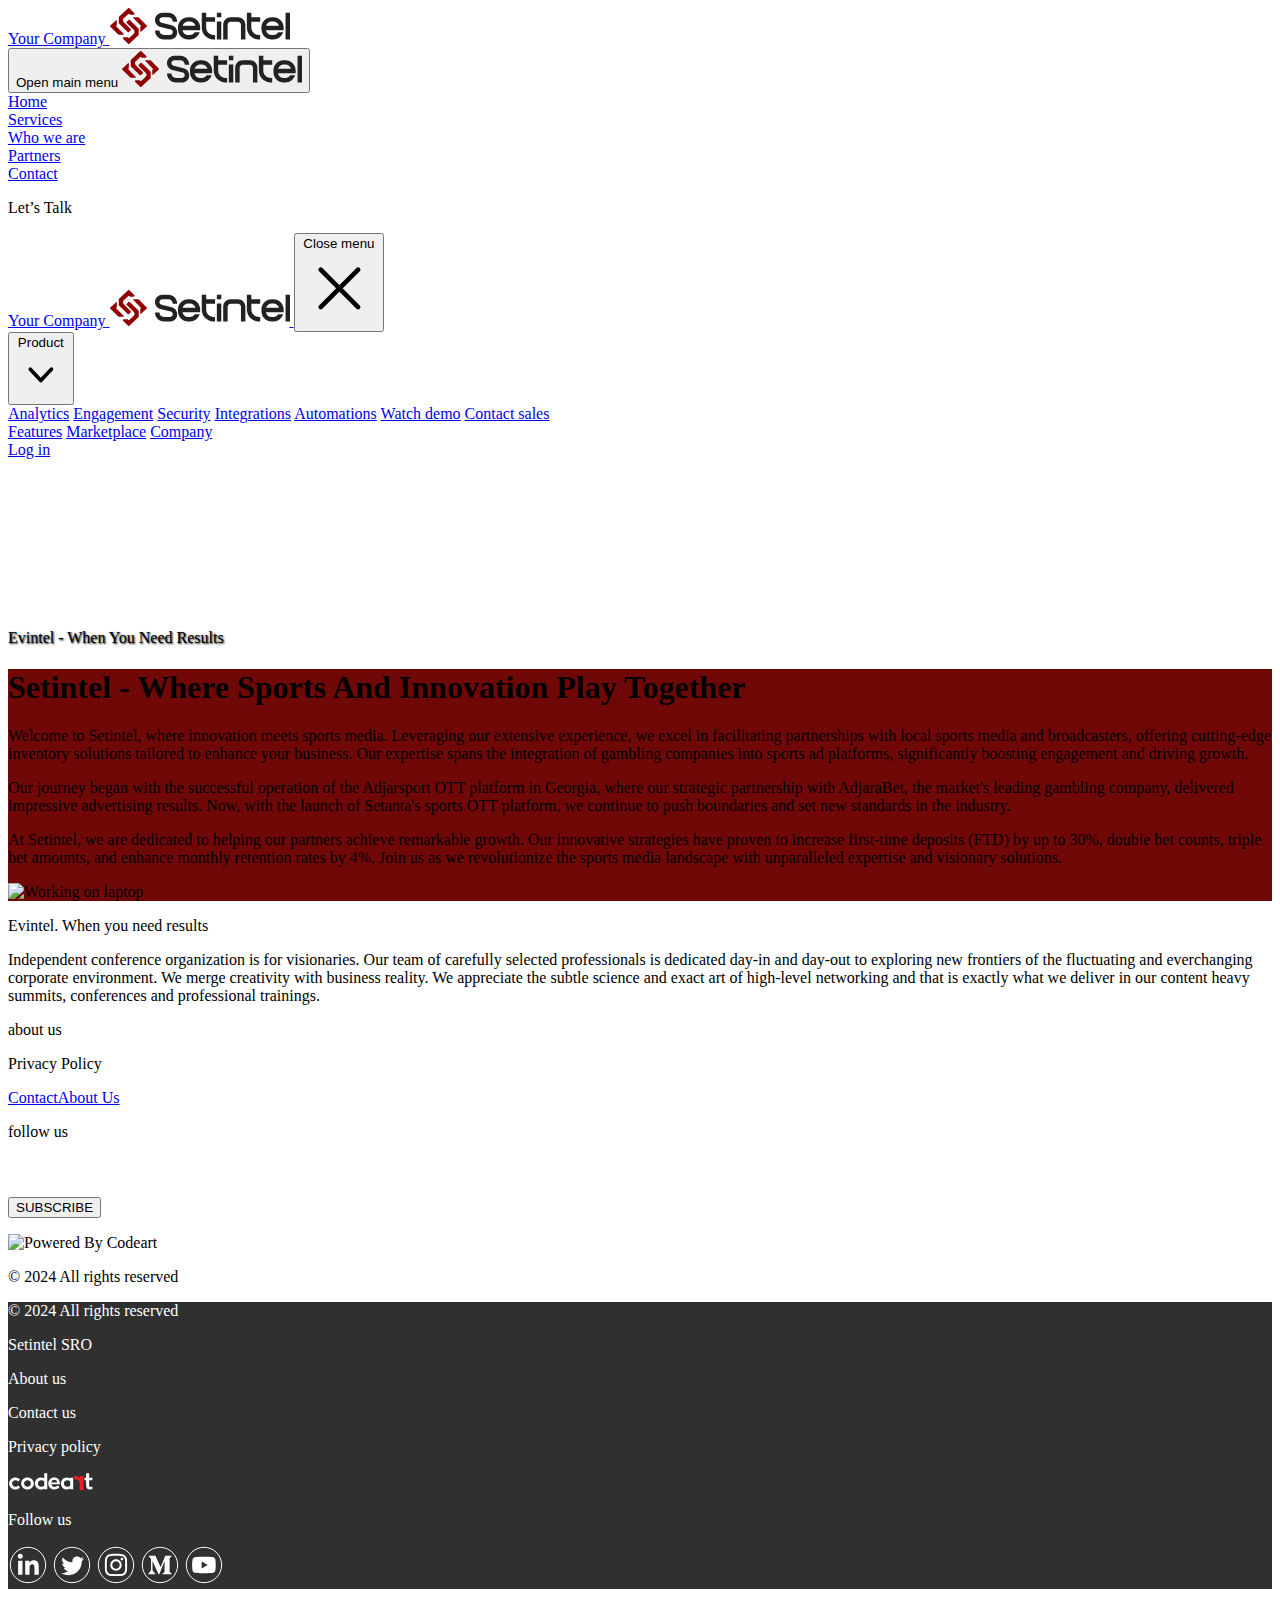
==== index.html @ 7ce1bb11 "hi" ====
<!DOCTYPE html>
<html>
  <head>
    <meta charset="UTF-8" />
    <meta name="viewport" content="width=device-width, initial-scale=1.0" />
    <link rel="stylesheet" href="assets/style.css" />
    <script src="https://cdn.tailwindcss.com"></script>
  </head>
  <body>
    <header class="bg-white border-b-2 border-solid border-red-900">
      <nav
        class="mx-auto flex max-w-7xl items-center justify-between p-3.5 lg:px-8"
        aria-label="Global"
      >
        <div class="flex lg:flex-1">
          <a href="#" class="-m-1.5 p-1.5">
            <span class="sr-only">Your Company</span>
            <svg
              width="180"
              height="36"
              viewBox="0 0 180 36"
              fill="none"
              xmlns="http://www.w3.org/2000/svg"
            >
              <g clip-path="url(#clip0_264_1438)">
                <path
                  d="M18.089 0.252303L9.03677 8.78158C8.8518 8.95628 8.7439 9.20475 8.7439 9.46097V14.8845C8.7439 15.1329 8.84409 15.3736 9.02136 15.5483L17.6304 24.0737C17.9849 24.4231 18.5514 24.4309 18.9137 24.0854L20.7018 22.3772C21.0794 22.0161 21.0871 21.4105 20.7133 21.0417L13.5956 13.9954C13.5571 13.9566 13.5224 13.9178 13.4916 13.8712C13.3105 13.6111 12.8403 12.8346 13.0022 11.802C13.1602 10.7809 13.8307 10.1986 14.0003 10.0588C15.349 8.80488 16.694 7.55091 18.0427 6.29307C18.4243 5.93978 19.0216 5.97084 19.3607 6.36295C19.5341 6.56482 19.7885 6.68129 20.0544 6.68129H23.5843C24.409 6.68129 24.8213 5.67191 24.2317 5.08957L19.3684 0.267832C19.0177 -0.0815695 18.4512 -0.089334 18.0928 0.252303H18.089Z"
                  fill="#910101"
                />
                <path
                  d="M19.3876 35.7515L28.4398 27.2222C28.6248 27.0475 28.7327 26.799 28.7327 26.5428V21.1193C28.7327 20.8708 28.6325 20.6301 28.4552 20.4554L19.8462 11.93C19.4917 11.5806 18.9252 11.5729 18.5629 11.9184L16.7748 13.6266C16.3972 13.9876 16.3895 14.5933 16.7633 14.9621L23.881 22.0083C23.9195 22.0472 23.9542 22.086 23.985 22.1326C24.1661 22.3927 24.6363 23.1691 24.4744 24.2018C24.3164 25.2228 23.6459 25.8052 23.4763 25.9449C22.1276 27.1989 20.7826 28.4529 19.4339 29.7107C19.0523 30.064 18.455 30.0329 18.1159 29.6408C17.9425 29.4389 17.6882 29.3225 17.4223 29.3225H13.8923C13.0676 29.3225 12.6553 30.3319 13.2449 30.9142L18.1082 35.7282C18.4589 36.0776 19.0254 36.0853 19.3838 35.7437L19.3876 35.7515Z"
                  fill="#910101"
                />
                <path
                  d="M6.06562 12.2095L0.146416 17.7301C-0.0424125 17.9087 -0.0501198 18.2076 0.134855 18.3901L8.33156 26.5893C8.41634 26.6748 8.53195 26.7213 8.65142 26.7213H13.4877C13.8924 26.7213 14.0966 26.2283 13.8076 25.9371L6.23518 18.3357C6.0502 18.1494 6.05791 17.8465 6.25059 17.6718L6.67835 17.2836C6.77469 17.1982 6.82864 17.074 6.82864 16.9459V12.5473C6.82864 12.1474 6.35464 11.9378 6.06562 12.2095Z"
                  fill="#910101"
                />
                <path
                  d="M31.0603 23.8214L36.9834 18.3008C37.1722 18.1223 37.1799 17.8233 36.9949 17.6409L28.7982 9.44157C28.7134 9.35616 28.5978 9.30957 28.4784 9.30957H23.642C23.2374 9.30957 23.0332 9.80261 23.3222 10.0938L30.8946 17.6952C31.0796 17.8816 31.0719 18.1844 30.8792 18.3591L30.4514 18.7473C30.3551 18.8327 30.3011 18.9569 30.3011 19.085V23.4836C30.3011 23.8835 30.7751 24.0931 31.0642 23.8214H31.0603Z"
                  fill="#910101"
                />
                <g opacity="0.99">
                  <path
                    d="M62.749 24.5357C62.8877 23.138 61.9936 21.8802 60.668 21.5463L50.4674 18.9763C47.134 18.1377 44.8411 15.0513 45.0222 11.5573C45.2187 7.67121 48.5213 4.68188 52.3826 4.68188H58.325C63.2153 4.68188 67.1922 8.68447 67.1999 13.611C67.1999 13.6188 67.1922 13.6266 67.1845 13.6266H62.7721C62.7721 13.6266 62.7605 13.6188 62.7605 13.6149C62.7528 11.1575 60.7643 9.15811 58.3211 9.15811H52.3056C50.8682 9.15811 49.6042 10.218 49.4616 11.6583C49.3229 13.0559 50.2169 14.3137 51.5426 14.6476L61.7432 17.2176C65.0766 18.0562 67.3695 21.1426 67.1884 24.6366C66.9918 28.5227 63.6892 31.512 59.8279 31.512H53.8856C48.9953 31.512 45.0183 27.5094 45.0106 22.5829C45.0106 22.5751 45.0183 22.5674 45.026 22.5674H49.4385C49.4385 22.5674 49.45 22.5751 49.45 22.579C49.4577 25.0365 51.4462 27.0358 53.8894 27.0358H59.905C61.3424 27.0358 62.6064 25.976 62.749 24.5357Z"
                    fill="#211F20"
                  />
                  <path
                    d="M79.9092 9.15427C85.5664 9.15427 90.156 13.7741 90.156 19.4771V21.2009C90.156 21.5503 90.1406 21.8958 90.1059 22.2335C90.1059 22.2413 90.0982 22.2452 90.0905 22.2452H83.7474V22.2762H72.5179C72.5179 22.2762 72.5025 22.284 72.5025 22.2918C73.0112 24.9899 75.3696 27.0359 78.1943 27.0359H79.9208C81.9748 27.0359 83.7821 25.9527 84.811 24.3261C84.811 24.3261 84.8187 24.3183 84.8226 24.3183H89.6551C89.6551 24.3183 89.6705 24.3261 89.6666 24.3377C88.3448 28.4917 84.4758 31.5082 79.9208 31.5082H78.2097C72.5526 31.5082 67.9629 26.8883 67.9629 21.1853V19.4733C67.9629 13.7741 72.5487 9.15039 78.2097 9.15039H79.9092V9.15427ZM85.4584 17.8039C85.4584 17.8039 85.4739 17.7961 85.47 17.7845C84.7532 15.3814 82.5374 13.6227 79.9208 13.6227H78.1943C75.5777 13.6227 73.3618 15.3814 72.6451 17.7845C72.6451 17.7923 72.6489 17.8039 72.6566 17.8039H85.4546H85.4584Z"
                    fill="#211F20"
                  />
                  <path
                    d="M96.1909 13.6383V19.6131C96.1909 23.7127 99.4896 27.0398 103.563 27.0398H105.054C105.054 27.0398 105.07 27.0476 105.07 27.0553V31.5005C105.07 31.5005 105.062 31.516 105.054 31.516H103.563C97.0426 31.516 91.7554 26.1896 91.7554 19.6209V4.69754C91.7554 4.69754 91.7631 4.68201 91.7708 4.68201H96.1832C96.1832 4.68201 96.1986 4.68977 96.1986 4.69754V9.1427C96.1986 9.1427 96.2063 9.15823 96.214 9.15823H105.062C105.062 9.15823 105.077 9.16599 105.077 9.17376V13.6189C105.077 13.6189 105.07 13.6344 105.062 13.6344H96.214C96.214 13.6344 96.1986 13.6422 96.1986 13.65L96.1909 13.6383Z"
                    fill="#211F20"
                  />
                  <path
                    d="M106.854 9.13879V4.69363C106.854 4.69363 106.862 4.6781 106.869 4.6781H111.282C111.282 4.6781 111.297 4.68587 111.297 4.69363V9.13879C111.297 9.13879 111.29 9.15432 111.282 9.15432H106.869C106.869 9.15432 106.854 9.14656 106.854 9.13879ZM106.854 31.4966V13.6383C106.854 13.6383 106.862 13.6228 106.869 13.6228H111.282C111.282 13.6228 111.297 13.6305 111.297 13.6383V31.4966C111.297 31.4966 111.29 31.5121 111.282 31.5121H106.869C106.869 31.5121 106.854 31.5044 106.854 31.4966Z"
                    fill="#211F20"
                  />
                  <path
                    d="M135.398 16.6315V31.4966C135.398 31.4966 135.39 31.5121 135.382 31.5121H130.97C130.97 31.5121 130.955 31.5043 130.955 31.4966V16.6315C130.955 14.9699 129.617 13.6266 127.972 13.6266H120.623C118.974 13.6266 117.64 14.9738 117.64 16.6315V31.4966C117.64 31.4966 117.633 31.5121 117.625 31.5121H113.212C113.212 31.5121 113.197 31.5043 113.197 31.4966V16.6315C113.197 12.5008 116.519 9.1543 120.619 9.1543H127.964C132.064 9.1543 135.386 12.5008 135.386 16.6315H135.398Z"
                    fill="#211F20"
                  />
                  <path
                    d="M141.309 13.6383V19.6131C141.309 23.7127 144.608 27.0398 148.681 27.0398H150.173C150.173 27.0398 150.188 27.0476 150.188 27.0553V31.5005C150.188 31.5005 150.181 31.516 150.173 31.516H148.681C142.161 31.516 136.874 26.1896 136.874 19.6209V4.69754C136.874 4.69754 136.882 4.68201 136.889 4.68201H141.302C141.302 4.68201 141.317 4.68977 141.317 4.69754V9.1427C141.317 9.1427 141.325 9.15823 141.333 9.15823H150.181C150.181 9.15823 150.196 9.16599 150.196 9.17376V13.6189C150.196 13.6189 150.188 13.6344 150.181 13.6344H141.333C141.333 13.6344 141.317 13.6422 141.317 13.65L141.309 13.6383Z"
                    fill="#211F20"
                  />
                  <path
                    d="M163.398 9.15427C169.056 9.15427 173.645 13.7741 173.645 19.4771V21.2009C173.645 21.5503 173.63 21.8958 173.595 22.2335C173.595 22.2413 173.587 22.2452 173.58 22.2452H167.237V22.2762H156.007C156.007 22.2762 155.992 22.284 155.992 22.2918C156.5 24.9899 158.859 27.0359 161.684 27.0359H163.41C165.464 27.0359 167.271 25.9527 168.3 24.3261C168.3 24.3261 168.308 24.3183 168.312 24.3183H173.144C173.144 24.3183 173.16 24.3261 173.156 24.3377C171.834 28.4917 167.965 31.5082 163.41 31.5082H161.699C156.042 31.5082 151.452 26.8883 151.452 21.1853V19.4733C151.452 13.7741 156.038 9.15039 161.699 9.15039H163.398V9.15427ZM168.948 17.8039C168.948 17.8039 168.963 17.7961 168.959 17.7845C168.242 15.3814 166.027 13.6227 163.41 13.6227H161.684C159.067 13.6227 156.851 15.3814 156.134 17.7845C156.134 17.7923 156.138 17.8039 156.146 17.8039H168.944H168.948Z"
                    fill="#211F20"
                  />
                  <path
                    d="M175.561 31.4966V4.69754C175.561 4.69754 175.568 4.68201 175.576 4.68201H179.989C179.989 4.68201 180.004 4.68977 180.004 4.69754V31.4966C180.004 31.4966 179.996 31.5122 179.989 31.5122H175.576C175.576 31.5122 175.561 31.5044 175.561 31.4966Z"
                    fill="#211F20"
                  />
                </g>
              </g>
              <defs>
                <clipPath id="clip0_264_1438">
                  <rect width="180" height="36" fill="white" />
                </clipPath>
              </defs>
            </svg>
          </a>
        </div>
        <div class="flex lg:hidden">
          <button
            type="button"
            class="-m-2.5 inline-flex items-center justify-center rounded-md p-2.5 text-gray-700"
          >
            <span class="sr-only">Open main menu</span>
            <svg
              width="180"
              height="36"
              viewBox="0 0 180 36"
              fill="none"
              xmlns="http://www.w3.org/2000/svg"
            >
              <g clip-path="url(#clip0_264_1438)">
                <path
                  d="M18.089 0.252303L9.03677 8.78158C8.8518 8.95628 8.7439 9.20475 8.7439 9.46097V14.8845C8.7439 15.1329 8.84409 15.3736 9.02136 15.5483L17.6304 24.0737C17.9849 24.4231 18.5514 24.4309 18.9137 24.0854L20.7018 22.3772C21.0794 22.0161 21.0871 21.4105 20.7133 21.0417L13.5956 13.9954C13.5571 13.9566 13.5224 13.9178 13.4916 13.8712C13.3105 13.6111 12.8403 12.8346 13.0022 11.802C13.1602 10.7809 13.8307 10.1986 14.0003 10.0588C15.349 8.80488 16.694 7.55091 18.0427 6.29307C18.4243 5.93978 19.0216 5.97084 19.3607 6.36295C19.5341 6.56482 19.7885 6.68129 20.0544 6.68129H23.5843C24.409 6.68129 24.8213 5.67191 24.2317 5.08957L19.3684 0.267832C19.0177 -0.0815695 18.4512 -0.089334 18.0928 0.252303H18.089Z"
                  fill="#910101"
                />
                <path
                  d="M19.3876 35.7515L28.4398 27.2222C28.6248 27.0475 28.7327 26.799 28.7327 26.5428V21.1193C28.7327 20.8708 28.6325 20.6301 28.4552 20.4554L19.8462 11.93C19.4917 11.5806 18.9252 11.5729 18.5629 11.9184L16.7748 13.6266C16.3972 13.9876 16.3895 14.5933 16.7633 14.9621L23.881 22.0083C23.9195 22.0472 23.9542 22.086 23.985 22.1326C24.1661 22.3927 24.6363 23.1691 24.4744 24.2018C24.3164 25.2228 23.6459 25.8052 23.4763 25.9449C22.1276 27.1989 20.7826 28.4529 19.4339 29.7107C19.0523 30.064 18.455 30.0329 18.1159 29.6408C17.9425 29.4389 17.6882 29.3225 17.4223 29.3225H13.8923C13.0676 29.3225 12.6553 30.3319 13.2449 30.9142L18.1082 35.7282C18.4589 36.0776 19.0254 36.0853 19.3838 35.7437L19.3876 35.7515Z"
                  fill="#910101"
                />
                <path
                  d="M6.06562 12.2095L0.146416 17.7301C-0.0424125 17.9087 -0.0501198 18.2076 0.134855 18.3901L8.33156 26.5893C8.41634 26.6748 8.53195 26.7213 8.65142 26.7213H13.4877C13.8924 26.7213 14.0966 26.2283 13.8076 25.9371L6.23518 18.3357C6.0502 18.1494 6.05791 17.8465 6.25059 17.6718L6.67835 17.2836C6.77469 17.1982 6.82864 17.074 6.82864 16.9459V12.5473C6.82864 12.1474 6.35464 11.9378 6.06562 12.2095Z"
                  fill="#910101"
                />
                <path
                  d="M31.0603 23.8214L36.9834 18.3008C37.1722 18.1223 37.1799 17.8233 36.9949 17.6409L28.7982 9.44157C28.7134 9.35616 28.5978 9.30957 28.4784 9.30957H23.642C23.2374 9.30957 23.0332 9.80261 23.3222 10.0938L30.8946 17.6952C31.0796 17.8816 31.0719 18.1844 30.8792 18.3591L30.4514 18.7473C30.3551 18.8327 30.3011 18.9569 30.3011 19.085V23.4836C30.3011 23.8835 30.7751 24.0931 31.0642 23.8214H31.0603Z"
                  fill="#910101"
                />
                <g opacity="0.99">
                  <path
                    d="M62.749 24.5357C62.8877 23.138 61.9936 21.8802 60.668 21.5463L50.4674 18.9763C47.134 18.1377 44.8411 15.0513 45.0222 11.5573C45.2187 7.67121 48.5213 4.68188 52.3826 4.68188H58.325C63.2153 4.68188 67.1922 8.68447 67.1999 13.611C67.1999 13.6188 67.1922 13.6266 67.1845 13.6266H62.7721C62.7721 13.6266 62.7605 13.6188 62.7605 13.6149C62.7528 11.1575 60.7643 9.15811 58.3211 9.15811H52.3056C50.8682 9.15811 49.6042 10.218 49.4616 11.6583C49.3229 13.0559 50.2169 14.3137 51.5426 14.6476L61.7432 17.2176C65.0766 18.0562 67.3695 21.1426 67.1884 24.6366C66.9918 28.5227 63.6892 31.512 59.8279 31.512H53.8856C48.9953 31.512 45.0183 27.5094 45.0106 22.5829C45.0106 22.5751 45.0183 22.5674 45.026 22.5674H49.4385C49.4385 22.5674 49.45 22.5751 49.45 22.579C49.4577 25.0365 51.4462 27.0358 53.8894 27.0358H59.905C61.3424 27.0358 62.6064 25.976 62.749 24.5357Z"
                    fill="#211F20"
                  />
                  <path
                    d="M79.9092 9.15427C85.5664 9.15427 90.156 13.7741 90.156 19.4771V21.2009C90.156 21.5503 90.1406 21.8958 90.1059 22.2335C90.1059 22.2413 90.0982 22.2452 90.0905 22.2452H83.7474V22.2762H72.5179C72.5179 22.2762 72.5025 22.284 72.5025 22.2918C73.0112 24.9899 75.3696 27.0359 78.1943 27.0359H79.9208C81.9748 27.0359 83.7821 25.9527 84.811 24.3261C84.811 24.3261 84.8187 24.3183 84.8226 24.3183H89.6551C89.6551 24.3183 89.6705 24.3261 89.6666 24.3377C88.3448 28.4917 84.4758 31.5082 79.9208 31.5082H78.2097C72.5526 31.5082 67.9629 26.8883 67.9629 21.1853V19.4733C67.9629 13.7741 72.5487 9.15039 78.2097 9.15039H79.9092V9.15427ZM85.4584 17.8039C85.4584 17.8039 85.4739 17.7961 85.47 17.7845C84.7532 15.3814 82.5374 13.6227 79.9208 13.6227H78.1943C75.5777 13.6227 73.3618 15.3814 72.6451 17.7845C72.6451 17.7923 72.6489 17.8039 72.6566 17.8039H85.4546H85.4584Z"
                    fill="#211F20"
                  />
                  <path
                    d="M96.1909 13.6383V19.6131C96.1909 23.7127 99.4896 27.0398 103.563 27.0398H105.054C105.054 27.0398 105.07 27.0476 105.07 27.0553V31.5005C105.07 31.5005 105.062 31.516 105.054 31.516H103.563C97.0426 31.516 91.7554 26.1896 91.7554 19.6209V4.69754C91.7554 4.69754 91.7631 4.68201 91.7708 4.68201H96.1832C96.1832 4.68201 96.1986 4.68977 96.1986 4.69754V9.1427C96.1986 9.1427 96.2063 9.15823 96.214 9.15823H105.062C105.062 9.15823 105.077 9.16599 105.077 9.17376V13.6189C105.077 13.6189 105.07 13.6344 105.062 13.6344H96.214C96.214 13.6344 96.1986 13.6422 96.1986 13.65L96.1909 13.6383Z"
                    fill="#211F20"
                  />
                  <path
                    d="M106.854 9.13879V4.69363C106.854 4.69363 106.862 4.6781 106.869 4.6781H111.282C111.282 4.6781 111.297 4.68587 111.297 4.69363V9.13879C111.297 9.13879 111.29 9.15432 111.282 9.15432H106.869C106.869 9.15432 106.854 9.14656 106.854 9.13879ZM106.854 31.4966V13.6383C106.854 13.6383 106.862 13.6228 106.869 13.6228H111.282C111.282 13.6228 111.297 13.6305 111.297 13.6383V31.4966C111.297 31.4966 111.29 31.5121 111.282 31.5121H106.869C106.869 31.5121 106.854 31.5044 106.854 31.4966Z"
                    fill="#211F20"
                  />
                  <path
                    d="M135.398 16.6315V31.4966C135.398 31.4966 135.39 31.5121 135.382 31.5121H130.97C130.97 31.5121 130.955 31.5043 130.955 31.4966V16.6315C130.955 14.9699 129.617 13.6266 127.972 13.6266H120.623C118.974 13.6266 117.64 14.9738 117.64 16.6315V31.4966C117.64 31.4966 117.633 31.5121 117.625 31.5121H113.212C113.212 31.5121 113.197 31.5043 113.197 31.4966V16.6315C113.197 12.5008 116.519 9.1543 120.619 9.1543H127.964C132.064 9.1543 135.386 12.5008 135.386 16.6315H135.398Z"
                    fill="#211F20"
                  />
                  <path
                    d="M141.309 13.6383V19.6131C141.309 23.7127 144.608 27.0398 148.681 27.0398H150.173C150.173 27.0398 150.188 27.0476 150.188 27.0553V31.5005C150.188 31.5005 150.181 31.516 150.173 31.516H148.681C142.161 31.516 136.874 26.1896 136.874 19.6209V4.69754C136.874 4.69754 136.882 4.68201 136.889 4.68201H141.302C141.302 4.68201 141.317 4.68977 141.317 4.69754V9.1427C141.317 9.1427 141.325 9.15823 141.333 9.15823H150.181C150.181 9.15823 150.196 9.16599 150.196 9.17376V13.6189C150.196 13.6189 150.188 13.6344 150.181 13.6344H141.333C141.333 13.6344 141.317 13.6422 141.317 13.65L141.309 13.6383Z"
                    fill="#211F20"
                  />
                  <path
                    d="M163.398 9.15427C169.056 9.15427 173.645 13.7741 173.645 19.4771V21.2009C173.645 21.5503 173.63 21.8958 173.595 22.2335C173.595 22.2413 173.587 22.2452 173.58 22.2452H167.237V22.2762H156.007C156.007 22.2762 155.992 22.284 155.992 22.2918C156.5 24.9899 158.859 27.0359 161.684 27.0359H163.41C165.464 27.0359 167.271 25.9527 168.3 24.3261C168.3 24.3261 168.308 24.3183 168.312 24.3183H173.144C173.144 24.3183 173.16 24.3261 173.156 24.3377C171.834 28.4917 167.965 31.5082 163.41 31.5082H161.699C156.042 31.5082 151.452 26.8883 151.452 21.1853V19.4733C151.452 13.7741 156.038 9.15039 161.699 9.15039H163.398V9.15427ZM168.948 17.8039C168.948 17.8039 168.963 17.7961 168.959 17.7845C168.242 15.3814 166.027 13.6227 163.41 13.6227H161.684C159.067 13.6227 156.851 15.3814 156.134 17.7845C156.134 17.7923 156.138 17.8039 156.146 17.8039H168.944H168.948Z"
                    fill="#211F20"
                  />
                  <path
                    d="M175.561 31.4966V4.69754C175.561 4.69754 175.568 4.68201 175.576 4.68201H179.989C179.989 4.68201 180.004 4.68977 180.004 4.69754V31.4966C180.004 31.4966 179.996 31.5122 179.989 31.5122H175.576C175.576 31.5122 175.561 31.5044 175.561 31.4966Z"
                    fill="#211F20"
                  />
                </g>
              </g>
              <defs>
                <clipPath id="clip0_264_1438">
                  <rect width="180" height="36" fill="white" />
                </clipPath>
              </defs>
            </svg>
          </button>
        </div>
        <div class="hidden lg:flex lg:gap-x-12">
          <div class="flex justify-center items-center relative h-9">
            <a href="#" class="text-sm font-semibold leading-6 text-gray-900"
              >Home</a
            >
          </div>
          <div
            class="rounded-[20px] border border-[#910101] px-3 py-[7px] flex gap-2.5 justify-center items-center relative h-9 bg-transparent bg-[#2a2a2a]"
          >
            <a href="#" class="text-sm font-semibold leading-6 text-gray-900"
              >Services</a
            >
          </div>
          <div class="flex justify-center items-center relative h-9">
            <a href="#" class="text-sm font-semibold leading-6 text-gray-900"
              >Who we are</a
            >
          </div>
          <div class="flex justify-center items-center relative h-9">
            <a href="#" class="text-sm font-semibold leading-6 text-gray-900"
              >Partners</a
            >
          </div>
          <div class="flex justify-center items-center relative h-9">
            <a href="#" class="text-sm font-semibold leading-6 text-gray-900"
              >Contact</a
            >
          </div>
        </div>
        <div class="hidden lg:flex lg:flex-1 lg:justify-end">
          <div
            class="rounded-[20px] px-3 py-[7px] flex gap-2.5 justify-center items-center relative w-[119px] h-9 bg-[#910101]"
          >
            <p class="text-center font-bold leading-6 text-lg text-[#ececec]">
              Let’s Talk
            </p>
          </div>
        </div>
      </nav>
      <!-- Mobile menu, show/hide based on menu open state. -->
      <div class="lg:hidden" role="dialog" aria-modal="true">
        <!-- Background backdrop, show/hide based on slide-over state. -->
        <div class="fixed inset-0 z-10"></div>
        <div
          class="fixed inset-y-0 right-0 z-10 w-full overflow-y-auto bg-white px-6 py-6 sm:max-w-sm sm:ring-1 sm:ring-gray-900/10"
        >
          <div class="flex items-center justify-between">
            <a href="#" class="-m-1.5 p-1.5">
              <span class="sr-only">Your Company</span>
              <svg
                width="180"
                height="36"
                viewBox="0 0 180 36"
                fill="none"
                xmlns="http://www.w3.org/2000/svg"
              >
                <g clip-path="url(#clip0_264_1438)">
                  <path
                    d="M18.089 0.252303L9.03677 8.78158C8.8518 8.95628 8.7439 9.20475 8.7439 9.46097V14.8845C8.7439 15.1329 8.84409 15.3736 9.02136 15.5483L17.6304 24.0737C17.9849 24.4231 18.5514 24.4309 18.9137 24.0854L20.7018 22.3772C21.0794 22.0161 21.0871 21.4105 20.7133 21.0417L13.5956 13.9954C13.5571 13.9566 13.5224 13.9178 13.4916 13.8712C13.3105 13.6111 12.8403 12.8346 13.0022 11.802C13.1602 10.7809 13.8307 10.1986 14.0003 10.0588C15.349 8.80488 16.694 7.55091 18.0427 6.29307C18.4243 5.93978 19.0216 5.97084 19.3607 6.36295C19.5341 6.56482 19.7885 6.68129 20.0544 6.68129H23.5843C24.409 6.68129 24.8213 5.67191 24.2317 5.08957L19.3684 0.267832C19.0177 -0.0815695 18.4512 -0.089334 18.0928 0.252303H18.089Z"
                    fill="#910101"
                  />
                  <path
                    d="M19.3876 35.7515L28.4398 27.2222C28.6248 27.0475 28.7327 26.799 28.7327 26.5428V21.1193C28.7327 20.8708 28.6325 20.6301 28.4552 20.4554L19.8462 11.93C19.4917 11.5806 18.9252 11.5729 18.5629 11.9184L16.7748 13.6266C16.3972 13.9876 16.3895 14.5933 16.7633 14.9621L23.881 22.0083C23.9195 22.0472 23.9542 22.086 23.985 22.1326C24.1661 22.3927 24.6363 23.1691 24.4744 24.2018C24.3164 25.2228 23.6459 25.8052 23.4763 25.9449C22.1276 27.1989 20.7826 28.4529 19.4339 29.7107C19.0523 30.064 18.455 30.0329 18.1159 29.6408C17.9425 29.4389 17.6882 29.3225 17.4223 29.3225H13.8923C13.0676 29.3225 12.6553 30.3319 13.2449 30.9142L18.1082 35.7282C18.4589 36.0776 19.0254 36.0853 19.3838 35.7437L19.3876 35.7515Z"
                    fill="#910101"
                  />
                  <path
                    d="M6.06562 12.2095L0.146416 17.7301C-0.0424125 17.9087 -0.0501198 18.2076 0.134855 18.3901L8.33156 26.5893C8.41634 26.6748 8.53195 26.7213 8.65142 26.7213H13.4877C13.8924 26.7213 14.0966 26.2283 13.8076 25.9371L6.23518 18.3357C6.0502 18.1494 6.05791 17.8465 6.25059 17.6718L6.67835 17.2836C6.77469 17.1982 6.82864 17.074 6.82864 16.9459V12.5473C6.82864 12.1474 6.35464 11.9378 6.06562 12.2095Z"
                    fill="#910101"
                  />
                  <path
                    d="M31.0603 23.8214L36.9834 18.3008C37.1722 18.1223 37.1799 17.8233 36.9949 17.6409L28.7982 9.44157C28.7134 9.35616 28.5978 9.30957 28.4784 9.30957H23.642C23.2374 9.30957 23.0332 9.80261 23.3222 10.0938L30.8946 17.6952C31.0796 17.8816 31.0719 18.1844 30.8792 18.3591L30.4514 18.7473C30.3551 18.8327 30.3011 18.9569 30.3011 19.085V23.4836C30.3011 23.8835 30.7751 24.0931 31.0642 23.8214H31.0603Z"
                    fill="#910101"
                  />
                  <g opacity="0.99">
                    <path
                      d="M62.749 24.5357C62.8877 23.138 61.9936 21.8802 60.668 21.5463L50.4674 18.9763C47.134 18.1377 44.8411 15.0513 45.0222 11.5573C45.2187 7.67121 48.5213 4.68188 52.3826 4.68188H58.325C63.2153 4.68188 67.1922 8.68447 67.1999 13.611C67.1999 13.6188 67.1922 13.6266 67.1845 13.6266H62.7721C62.7721 13.6266 62.7605 13.6188 62.7605 13.6149C62.7528 11.1575 60.7643 9.15811 58.3211 9.15811H52.3056C50.8682 9.15811 49.6042 10.218 49.4616 11.6583C49.3229 13.0559 50.2169 14.3137 51.5426 14.6476L61.7432 17.2176C65.0766 18.0562 67.3695 21.1426 67.1884 24.6366C66.9918 28.5227 63.6892 31.512 59.8279 31.512H53.8856C48.9953 31.512 45.0183 27.5094 45.0106 22.5829C45.0106 22.5751 45.0183 22.5674 45.026 22.5674H49.4385C49.4385 22.5674 49.45 22.5751 49.45 22.579C49.4577 25.0365 51.4462 27.0358 53.8894 27.0358H59.905C61.3424 27.0358 62.6064 25.976 62.749 24.5357Z"
                      fill="#211F20"
                    />
                    <path
                      d="M79.9092 9.15427C85.5664 9.15427 90.156 13.7741 90.156 19.4771V21.2009C90.156 21.5503 90.1406 21.8958 90.1059 22.2335C90.1059 22.2413 90.0982 22.2452 90.0905 22.2452H83.7474V22.2762H72.5179C72.5179 22.2762 72.5025 22.284 72.5025 22.2918C73.0112 24.9899 75.3696 27.0359 78.1943 27.0359H79.9208C81.9748 27.0359 83.7821 25.9527 84.811 24.3261C84.811 24.3261 84.8187 24.3183 84.8226 24.3183H89.6551C89.6551 24.3183 89.6705 24.3261 89.6666 24.3377C88.3448 28.4917 84.4758 31.5082 79.9208 31.5082H78.2097C72.5526 31.5082 67.9629 26.8883 67.9629 21.1853V19.4733C67.9629 13.7741 72.5487 9.15039 78.2097 9.15039H79.9092V9.15427ZM85.4584 17.8039C85.4584 17.8039 85.4739 17.7961 85.47 17.7845C84.7532 15.3814 82.5374 13.6227 79.9208 13.6227H78.1943C75.5777 13.6227 73.3618 15.3814 72.6451 17.7845C72.6451 17.7923 72.6489 17.8039 72.6566 17.8039H85.4546H85.4584Z"
                      fill="#211F20"
                    />
                    <path
                      d="M96.1909 13.6383V19.6131C96.1909 23.7127 99.4896 27.0398 103.563 27.0398H105.054C105.054 27.0398 105.07 27.0476 105.07 27.0553V31.5005C105.07 31.5005 105.062 31.516 105.054 31.516H103.563C97.0426 31.516 91.7554 26.1896 91.7554 19.6209V4.69754C91.7554 4.69754 91.7631 4.68201 91.7708 4.68201H96.1832C96.1832 4.68201 96.1986 4.68977 96.1986 4.69754V9.1427C96.1986 9.1427 96.2063 9.15823 96.214 9.15823H105.062C105.062 9.15823 105.077 9.16599 105.077 9.17376V13.6189C105.077 13.6189 105.07 13.6344 105.062 13.6344H96.214C96.214 13.6344 96.1986 13.6422 96.1986 13.65L96.1909 13.6383Z"
                      fill="#211F20"
                    />
                    <path
                      d="M106.854 9.13879V4.69363C106.854 4.69363 106.862 4.6781 106.869 4.6781H111.282C111.282 4.6781 111.297 4.68587 111.297 4.69363V9.13879C111.297 9.13879 111.29 9.15432 111.282 9.15432H106.869C106.869 9.15432 106.854 9.14656 106.854 9.13879ZM106.854 31.4966V13.6383C106.854 13.6383 106.862 13.6228 106.869 13.6228H111.282C111.282 13.6228 111.297 13.6305 111.297 13.6383V31.4966C111.297 31.4966 111.29 31.5121 111.282 31.5121H106.869C106.869 31.5121 106.854 31.5044 106.854 31.4966Z"
                      fill="#211F20"
                    />
                    <path
                      d="M135.398 16.6315V31.4966C135.398 31.4966 135.39 31.5121 135.382 31.5121H130.97C130.97 31.5121 130.955 31.5043 130.955 31.4966V16.6315C130.955 14.9699 129.617 13.6266 127.972 13.6266H120.623C118.974 13.6266 117.64 14.9738 117.64 16.6315V31.4966C117.64 31.4966 117.633 31.5121 117.625 31.5121H113.212C113.212 31.5121 113.197 31.5043 113.197 31.4966V16.6315C113.197 12.5008 116.519 9.1543 120.619 9.1543H127.964C132.064 9.1543 135.386 12.5008 135.386 16.6315H135.398Z"
                      fill="#211F20"
                    />
                    <path
                      d="M141.309 13.6383V19.6131C141.309 23.7127 144.608 27.0398 148.681 27.0398H150.173C150.173 27.0398 150.188 27.0476 150.188 27.0553V31.5005C150.188 31.5005 150.181 31.516 150.173 31.516H148.681C142.161 31.516 136.874 26.1896 136.874 19.6209V4.69754C136.874 4.69754 136.882 4.68201 136.889 4.68201H141.302C141.302 4.68201 141.317 4.68977 141.317 4.69754V9.1427C141.317 9.1427 141.325 9.15823 141.333 9.15823H150.181C150.181 9.15823 150.196 9.16599 150.196 9.17376V13.6189C150.196 13.6189 150.188 13.6344 150.181 13.6344H141.333C141.333 13.6344 141.317 13.6422 141.317 13.65L141.309 13.6383Z"
                      fill="#211F20"
                    />
                    <path
                      d="M163.398 9.15427C169.056 9.15427 173.645 13.7741 173.645 19.4771V21.2009C173.645 21.5503 173.63 21.8958 173.595 22.2335C173.595 22.2413 173.587 22.2452 173.58 22.2452H167.237V22.2762H156.007C156.007 22.2762 155.992 22.284 155.992 22.2918C156.5 24.9899 158.859 27.0359 161.684 27.0359H163.41C165.464 27.0359 167.271 25.9527 168.3 24.3261C168.3 24.3261 168.308 24.3183 168.312 24.3183H173.144C173.144 24.3183 173.16 24.3261 173.156 24.3377C171.834 28.4917 167.965 31.5082 163.41 31.5082H161.699C156.042 31.5082 151.452 26.8883 151.452 21.1853V19.4733C151.452 13.7741 156.038 9.15039 161.699 9.15039H163.398V9.15427ZM168.948 17.8039C168.948 17.8039 168.963 17.7961 168.959 17.7845C168.242 15.3814 166.027 13.6227 163.41 13.6227H161.684C159.067 13.6227 156.851 15.3814 156.134 17.7845C156.134 17.7923 156.138 17.8039 156.146 17.8039H168.944H168.948Z"
                      fill="#211F20"
                    />
                    <path
                      d="M175.561 31.4966V4.69754C175.561 4.69754 175.568 4.68201 175.576 4.68201H179.989C179.989 4.68201 180.004 4.68977 180.004 4.69754V31.4966C180.004 31.4966 179.996 31.5122 179.989 31.5122H175.576C175.576 31.5122 175.561 31.5044 175.561 31.4966Z"
                      fill="#211F20"
                    />
                  </g>
                </g>
                <defs>
                  <clipPath id="clip0_264_1438">
                    <rect width="180" height="36" fill="white" />
                  </clipPath>
                </defs>
              </svg>
            </a>
            <button type="button" class="-m-2.5 rounded-md p-2.5 text-gray-700">
              <span class="sr-only">Close menu</span>
              <svg
                class="h-6 w-6"
                fill="none"
                viewBox="0 0 24 24"
                stroke-width="1.5"
                stroke="currentColor"
                aria-hidden="true"
              >
                <path
                  stroke-linecap="round"
                  stroke-linejoin="round"
                  d="M6 18L18 6M6 6l12 12"
                />
              </svg>
            </button>
          </div>
          <div class="mt-6 flow-root">
            <div class="-my-6 divide-y divide-gray-500/10">
              <div class="space-y-2 py-6">
                <div class="-mx-3">
                  <button
                    type="button"
                    class="flex w-full items-center justify-between rounded-lg py-2 pl-3 pr-3.5 text-base font-semibold leading-7 text-gray-900 hover:bg-gray-50"
                    aria-controls="disclosure-1"
                    aria-expanded="false"
                  >
                    Product
                    <!--
                        Expand/collapse icon, toggle classes based on menu open state.
      
                        Open: "rotate-180", Closed: ""
                      -->
                    <svg
                      class="h-5 w-5 flex-none"
                      viewBox="0 0 20 20"
                      fill="currentColor"
                      aria-hidden="true"
                    >
                      <path
                        fill-rule="evenodd"
                        d="M5.23 7.21a.75.75 0 011.06.02L10 11.168l3.71-3.938a.75.75 0 111.08 1.04l-4.25 4.5a.75.75 0 01-1.08 0l-4.25-4.5a.75.75 0 01.02-1.06z"
                        clip-rule="evenodd"
                      />
                    </svg>
                  </button>
                  <!-- 'Product' sub-menu, show/hide based on menu state. -->
                  <div class="mt-2 space-y-2" id="disclosure-1">
                    <a
                      href="#"
                      class="block rounded-lg py-2 pl-6 pr-3 text-sm font-semibold leading-7 text-gray-900 hover:bg-gray-50"
                      >Analytics</a
                    >
                    <a
                      href="#"
                      class="block rounded-lg py-2 pl-6 pr-3 text-sm font-semibold leading-7 text-gray-900 hover:bg-gray-50"
                      >Engagement</a
                    >
                    <a
                      href="#"
                      class="block rounded-lg py-2 pl-6 pr-3 text-sm font-semibold leading-7 text-gray-900 hover:bg-gray-50"
                      >Security</a
                    >
                    <a
                      href="#"
                      class="block rounded-lg py-2 pl-6 pr-3 text-sm font-semibold leading-7 text-gray-900 hover:bg-gray-50"
                      >Integrations</a
                    >
                    <a
                      href="#"
                      class="block rounded-lg py-2 pl-6 pr-3 text-sm font-semibold leading-7 text-gray-900 hover:bg-gray-50"
                      >Automations</a
                    >
                    <a
                      href="#"
                      class="block rounded-lg py-2 pl-6 pr-3 text-sm font-semibold leading-7 text-gray-900 hover:bg-gray-50"
                      >Watch demo</a
                    >
                    <a
                      href="#"
                      class="block rounded-lg py-2 pl-6 pr-3 text-sm font-semibold leading-7 text-gray-900 hover:bg-gray-50"
                      >Contact sales</a
                    >
                  </div>
                </div>
                <a
                  href="#"
                  class="-mx-3 block rounded-lg px-3 py-2 text-base font-semibold leading-7 text-gray-900 hover:bg-gray-50"
                  >Features</a
                >
                <a
                  href="#"
                  class="-mx-3 block rounded-lg px-3 py-2 text-base font-semibold leading-7 text-gray-900 hover:bg-gray-50"
                  >Marketplace</a
                >
                <a
                  href="#"
                  class="-mx-3 block rounded-lg px-3 py-2 text-base font-semibold leading-7 text-gray-900 hover:bg-gray-50"
                  >Company</a
                >
              </div>
              <div class="py-6">
                <a
                  href="#"
                  class="-mx-3 block rounded-lg px-3 py-2.5 text-base font-semibold leading-7 text-gray-900 hover:bg-gray-50"
                  >Log in</a
                >
              </div>
            </div>
          </div>
        </div>
      </div>
    </header>

    <div
      id="heroVideoContainer"
      class="relative h-[calc(50vh-54px)] w-full overflow-hidden lg:h-[calc(50vh-78px)]"
    >
      <video autoplay muted>
        <source src="./assets/home-Ck27GsdL.mp4" type="video/mp4" />
        <source src="./assets/home-qvvV6RXz.webm" type="video/webm" />
        <source src="./assets/home-B7_8yO-C.ogg" type="video/ogg" />
        Your browser does not support the video tag.
      </video>

      <p
        class="rubik-700 cont absolute left-1/2 top-1/2 hidden -translate-x-1/2 -translate-y-1/2 text-center text-[64px] text-white lg:block"
        style="text-shadow: black 1px 1px 2px"
      >
        Evintel - When You Need Results
      </p>
    </div>

    <div class="h-16"></div>
    <div
      class="bg-red-700 flex items-center justify-center"
      style="background-color: rgb(112, 8, 8)"
    >
      <div class="bg-white rounded-lg max-w-7xl p-6 md:p-12 shadow-lg -mt-12">
        <h1 class="text-center text-3xl font-bold mb-6 text-gray-800">
          Setintel - Where Sports And Innovation Play Together
        </h1>

        <div class="md:flex md:space-x-6">
          <div class="md:w-2/3 space-y-4">
            <p class="text-gray-700 leading-relaxed">
              Welcome to Setintel, where innovation meets sports media.
              Leveraging our extensive experience, we excel in facilitating
              partnerships with local sports media and broadcasters, offering
              cutting-edge inventory solutions tailored to enhance your
              business. Our expertise spans the integration of gambling
              companies into sports ad platforms, significantly boosting
              engagement and driving growth.
            </p>
            <p class="text-gray-700 leading-relaxed pt-5">
              Our journey began with the successful operation of the Adjarsport
              OTT platform in Georgia, where our strategic partnership with
              AdjaraBet, the market's leading gambling company, delivered
              impressive advertising results. Now, with the launch of Setanta's
              sports OTT platform, we continue to push boundaries and set new
              standards in the industry.
            </p>
            <p class="text-gray-700 leading-relaxed pt-5">
              At Setintel, we are dedicated to helping our partners achieve
              remarkable growth. Our innovative strategies have proven to
              increase first-time deposits (FTD) by up to 30%, double bet
              counts, triple bet amounts, and enhance monthly retention rates by
              4%. Join us as we revolutionize the sports media landscape with
              unparalleled expertise and visionary solutions.
            </p>
          </div>

          <div class="md:w-1/3 flex justify-center mt-6 md:mt-0">
            <img
              class="rounded-lg shadow-lg w-full max-w-xs"
              src="https://via.placeholder.com/300x400"
              alt="Working on laptop"
            />
          </div>
        </div>
      </div>
    </div>

    <footer class="bg-[#2E2E2E] py-4 pb-0 pt-[44px]">
      <div
        class="cont flex flex-col gap-[50px] lg:flex-row lg:flex-wrap lg:justify-between"
      >
        <div class="lg:max-w-[596px]">
          <p class="mb-[30px] text-white opacity-40">
            Evintel. When you need results
          </p>
          <p class="text-[14px] text-white lg:text-sm">
            Independent conference organization is for visionaries. Our team of
            carefully selected professionals is dedicated day-in and day-out to
            exploring new frontiers of the fluctuating and everchanging
            corporate environment. We merge creativity with business reality. We
            appreciate the subtle science and exact art of high-level networking
            and that is exactly what we deliver in our content heavy summits,
            conferences and professional trainings.
          </p>
        </div>
        <div>
          <p class="mb-[30px] text-white opacity-40">about us</p>
          <p
            class="rubik-500 mb-4 block w-fit cursor-pointer border-b-[1px] border-solid border-[#F5F5F5] text-xl text-[#F5F5F5] opacity-80"
          >
            Privacy Policy
          </p>
          <a class="rubik mb-4 block text-[#F5F5F5]" href="/contact">Contact</a
          ><a class="rubik block text-[#F5F5F5]" href="/about-us">About Us</a>
        </div>
        <div>
          <p class="mb-[30px] text-white opacity-40">follow us</p>
          <div
            class="flex items-center gap-3 justify-around w-[140px] lg:w-[160px]"
          >
            <a
              target="_blank"
              href="https://www.linkedin.com/company/evintelglobal/"
              ><img
                width="36"
                src="data:image/svg+xml,%3c?xml%20version='1.0'%20encoding='utf-8'?%3e%3c!--%20Generator:%20Adobe%20Illustrator%2027.0.0,%20SVG%20Export%20Plug-In%20.%20SVG%20Version:%206.00%20Build%200)%20--%3e%3csvg%20version='1.1'%20xmlns='http://www.w3.org/2000/svg'%20xmlns:xlink='http://www.w3.org/1999/xlink'%20x='0px'%20y='0px'%20viewBox='0%200%20152.7%20152.7'%20style='enable-background:new%200%200%20152.7%20152.7;'%20xml:space='preserve'%3e%3cstyle%20type='text/css'%3e%20.st0{fill:%23F7F6F5;}%20.st1{fill:%23010201;}%20.st2{fill-rule:evenodd;clip-rule:evenodd;fill:%23FFFFFF;}%20.st3{fill-rule:evenodd;clip-rule:evenodd;fill:%23010201;}%20.st4{fill:%23FFFFFF;}%20.st5{fill-rule:evenodd;clip-rule:evenodd;}%20.st6{fill:url(%23SVGID_1_);}%20.st7{display:none;}%20.st8{fill-rule:evenodd;clip-rule:evenodd;fill:none;stroke:%23FFFFFF;stroke-width:3;stroke-miterlimit:10;}%20.st9{fill:none;stroke:%23FFFFFF;stroke-width:3;stroke-miterlimit:10;}%20.st10{display:none;fill:%23FFFFFF;}%20%3c/style%3e%3cg%20id='Background'%3e%3c/g%3e%3cg%20id='Graphic_Elements'%3e%3cg%20id='_x33_'%3e%3ccircle%20class='st9'%20cx='76.3'%20cy='76.3'%20r='67.5'/%3e%3cg%3e%3cg%3e%3cpath%20class='st4'%20d='M81.6,67.1c1.1-1.2,2-2.5,3.2-3.6c3.5-3.3,7.6-5,12.5-4.9c2.7,0,5.3,0.2,7.8,1c5.9,1.7,9.3,5.7,10.9,11.5%20c1.2,4.3,1.4,8.7,1.5,13.1c0,9.3,0,18.6,0,28c0,0.9-0.2,1.1-1.1,1.1c-4.8,0-9.6,0-14.4,0c-0.8,0-1-0.3-1-1.1%20c0-8.9,0-17.7,0-26.6c0-2.2-0.1-4.4-0.8-6.6c-1.1-4-4-6-8.2-5.8c-5.7,0.3-8.7,3.1-9.4,8.9c-0.2,1.4-0.3,2.8-0.3,4.2%20c0,8.6,0,17.3,0,25.9c0,0.9-0.2,1.1-1.1,1.1c-4.8,0-9.7,0-14.5,0c-0.8,0-1-0.2-1-1c0-17.1,0-34.2,0-51.3c0-0.8,0.3-1,1.1-1%20c4.6,0,9.2,0,13.8,0c0.8,0,1.1,0.3,1,1.1C81.5,63,81.6,65.1,81.6,67.1z'/%3e%3cpath%20class='st4'%20d='M55.2,86.6c0,8.5,0,16.9,0,25.4c0,0.9-0.2,1.2-1.2,1.2c-4.8-0.1-9.6,0-14.4,0c-0.8,0-1-0.2-1-1%20c0-17.1,0-34.2,0-51.3c0-0.7,0.2-1,0.9-1c4.9,0,9.7,0,14.6,0c0.9,0,1.1,0.4,1.1,1.2C55.2,69.6,55.2,78.1,55.2,86.6z'/%3e%3cpath%20class='st4'%20d='M56.6,43c0,5.3-4.3,9.6-9.6,9.6c-5.2,0-9.6-4.3-9.6-9.5c0-5.3,4.3-9.6,9.6-9.6C52.2,33.4,56.5,37.7,56.6,43%20z'/%3e%3c/g%3e%3c/g%3e%3c/g%3e%3c/g%3e%3c/svg%3e"
                alt="social" /></a
            ><a
              target="_blank"
              href="https://www.instagram.com/evintel_global?igsh=MWRqbDRkNWFuejIxbg=="
              ><img
                width="36"
                src="data:image/svg+xml,%3c?xml%20version='1.0'%20encoding='utf-8'?%3e%3c!--%20Generator:%20Adobe%20Illustrator%2027.0.0,%20SVG%20Export%20Plug-In%20.%20SVG%20Version:%206.00%20Build%200)%20--%3e%3csvg%20version='1.1'%20xmlns='http://www.w3.org/2000/svg'%20xmlns:xlink='http://www.w3.org/1999/xlink'%20x='0px'%20y='0px'%20viewBox='0%200%20152.7%20152.7'%20style='enable-background:new%200%200%20152.7%20152.7;'%20xml:space='preserve'%3e%3cstyle%20type='text/css'%3e%20.st0{fill:%23F7F6F5;}%20.st1{fill:%23010201;}%20.st2{fill-rule:evenodd;clip-rule:evenodd;fill:%23FFFFFF;}%20.st3{fill-rule:evenodd;clip-rule:evenodd;fill:%23010201;}%20.st4{fill:%23FFFFFF;}%20.st5{fill-rule:evenodd;clip-rule:evenodd;}%20.st6{fill:url(%23SVGID_1_);}%20.st7{display:none;}%20.st8{fill-rule:evenodd;clip-rule:evenodd;fill:none;stroke:%23FFFFFF;stroke-width:3;stroke-miterlimit:10;}%20.st9{fill:none;stroke:%23FFFFFF;stroke-width:3;stroke-miterlimit:10;}%20.st10{display:none;fill:%23FFFFFF;}%20%3c/style%3e%3cg%20id='Background'%3e%3c/g%3e%3cg%20id='Graphic_Elements'%3e%3cg%20id='_x34_'%3e%3ccircle%20class='st9'%20cx='76.3'%20cy='76.3'%20r='67.5'/%3e%3cg%3e%3cg%3e%3cpath%20class='st4'%20d='M76.3,41.5c11.3,0,12.7,0,17.2,0.2c4.1,0.2,6.4,0.9,7.9,1.5c2,0.8,3.4,1.7,4.9,3.2c1.5,1.5,2.4,2.9,3.2,4.9%20c0.6,1.5,1.3,3.7,1.5,7.9c0.2,4.5,0.2,5.8,0.2,17.2s0,12.7-0.2,17.2c-0.2,4.1-0.9,6.4-1.5,7.9c-0.8,2-1.7,3.4-3.2,4.9%20c-1.5,1.5-2.9,2.4-4.9,3.2c-1.5,0.6-3.7,1.3-7.9,1.5c-4.5,0.2-5.8,0.2-17.2,0.2c-11.3,0-12.7,0-17.2-0.2%20c-4.1-0.2-6.4-0.9-7.9-1.5c-2-0.8-3.4-1.7-4.9-3.2c-1.5-1.5-2.4-2.9-3.2-4.9c-0.6-1.5-1.3-3.7-1.5-7.9%20c-0.2-4.5-0.2-5.8-0.2-17.2s0-12.7,0.2-17.2c0.2-4.1,0.9-6.4,1.5-7.9c0.8-2,1.7-3.4,3.2-4.9c1.5-1.5,2.9-2.4,4.9-3.2%20c1.5-0.6,3.7-1.3,7.9-1.5C63.6,41.5,65,41.5,76.3,41.5%20M76.3,33.8c-11.5,0-13,0-17.5,0.3c-4.5,0.2-7.6,0.9-10.3,2%20c-2.8,1.1-5.2,2.5-7.5,4.9c-2.4,2.4-3.8,4.7-4.9,7.5c-1.1,2.7-1.8,5.8-2,10.3c-0.2,4.5-0.3,6-0.3,17.5c0,11.5,0,13,0.3,17.5%20c0.2,4.5,0.9,7.6,2,10.3c1.1,2.8,2.5,5.2,4.9,7.5c2.4,2.4,4.7,3.8,7.5,4.9c2.7,1.1,5.8,1.8,10.3,2c4.5,0.2,6,0.3,17.5,0.3%20c11.5,0,13,0,17.5-0.3c4.5-0.2,7.6-0.9,10.3-2c2.8-1.1,5.2-2.5,7.5-4.9c2.4-2.4,3.8-4.7,4.9-7.5c1.1-2.7,1.8-5.8,2-10.3%20c0.2-4.5,0.3-6,0.3-17.5s0-13-0.3-17.5c-0.2-4.5-0.9-7.6-2-10.3c-1.1-2.8-2.5-5.2-4.9-7.5c-2.4-2.4-4.7-3.8-7.5-4.9%20c-2.7-1.1-5.8-1.8-10.3-2C89.3,33.9,87.9,33.8,76.3,33.8L76.3,33.8z'/%3e%3cpath%20class='st4'%20d='M76.3,54.5c-12.1,0-21.8,9.8-21.8,21.8s9.8,21.8,21.8,21.8c12.1,0,21.8-9.8,21.8-21.8S88.4,54.5,76.3,54.5z%20M76.3,90.5c-7.8,0-14.2-6.3-14.2-14.2s6.3-14.2,14.2-14.2s14.2,6.3,14.2,14.2S84.2,90.5,76.3,90.5z'/%3e%3ccircle%20class='st4'%20cx='99'%20cy='53.6'%20r='5.1'/%3e%3c/g%3e%3c/g%3e%3c/g%3e%3c/g%3e%3c/svg%3e"
                alt="social" /></a
            ><a target="_blank" href="https://www.youtube.com/@Evintel"
              ><img
                width="36"
                src="data:image/svg+xml,%3c?xml%20version='1.0'%20encoding='utf-8'?%3e%3c!--%20Generator:%20Adobe%20Illustrator%2027.0.0,%20SVG%20Export%20Plug-In%20.%20SVG%20Version:%206.00%20Build%200)%20--%3e%3csvg%20version='1.1'%20xmlns='http://www.w3.org/2000/svg'%20xmlns:xlink='http://www.w3.org/1999/xlink'%20x='0px'%20y='0px'%20viewBox='0%200%20152.7%20152.7'%20style='enable-background:new%200%200%20152.7%20152.7;'%20xml:space='preserve'%3e%3cstyle%20type='text/css'%3e%20.st0{fill:%23F7F6F5;}%20.st1{fill:%23010201;}%20.st2{fill-rule:evenodd;clip-rule:evenodd;fill:%23FFFFFF;}%20.st3{fill-rule:evenodd;clip-rule:evenodd;fill:%23010201;}%20.st4{fill:%23FFFFFF;}%20.st5{fill-rule:evenodd;clip-rule:evenodd;}%20.st6{fill:url(%23SVGID_1_);}%20.st7{display:none;}%20.st8{fill-rule:evenodd;clip-rule:evenodd;fill:none;stroke:%23FFFFFF;stroke-width:3;stroke-miterlimit:10;}%20.st9{fill:none;stroke:%23FFFFFF;stroke-width:3;stroke-miterlimit:10;}%20.st10{display:none;fill:%23FFFFFF;}%20%3c/style%3e%3cg%20id='Background'%3e%3c/g%3e%3cg%20id='Graphic_Elements'%3e%3cg%20id='_x35_'%3e%3ccircle%20class='st9'%20cx='76.3'%20cy='76.3'%20r='67.5'/%3e%3cpath%20class='st4'%20d='M119.4,54.7c-1-3.9-4.1-6.9-8-8c-7-1.9-35.2-1.9-35.2-1.9s-28.1,0-35.2,1.9c-3.9,1-6.9,4.1-8,8%20c-1.9,7-1.9,21.7-1.9,21.7s0,14.6,1.9,21.7c1,3.9,4.1,6.9,8,8c7,1.9,35.2,1.9,35.2,1.9s28.1,0,35.2-1.9c3.9-1,6.9-4.1,8-8%20c1.9-7,1.9-21.7,1.9-21.7S121.3,61.7,119.4,54.7z%20M67.3,89.8v-27l23.4,13.5L67.3,89.8z'/%3e%3c/g%3e%3c/g%3e%3c/svg%3e"
                alt="social"
            /></a>
          </div>
          <button
            class="rubik-700 mx-auto !mb-0 !ml-0 mt-6 block h-[40px] w-[140px] rounded-[26px] border border-solid !border-white text-sm uppercase text-white lg:h-[40px] lg:w-[160px] lg:text-base"
          >
            SUBSCRIBE
          </button>
        </div>
        <div
          class="flex justify-between rubik mb-[20px] w-full text-center text-white lg:font-normal"
        >
          <p class="">
            <img
              width="85"
              src="/assets/codeart-Dyze7d7o.svg"
              alt="Powered By Codeart"
            />
          </p>
          <p class="">© 2024 All rights reserved</p>
        </div>
      </div>
    </footer>

    <div
      class="pb-4 w-full border-t-4 border-solid border-red-900"
      style="background-color: #303030"
    >
      <div class="mx-auto max-w-7xl">
        <div class="py-12">
          <div class="grid grid-cols-2 grid-rows-1 gap-0">
            <div style="color: white">© 2024 All rights reserved</div>

            <div class="grid grid-cols-2 grid-rows-1 gap-0">
              <div class="w-[100px] flex">
                <p class="font-bold" style="color: white">Setintel SRO</p>
              </div>
              <div class="flex">
                <p class="pr-4" style="color: white">About us</p>
                <p class="pr-4" style="color: white">Contact us</p>
                <p class="pr-16" style="color: white">Privacy policy</p>
              </div>
            </div>
          </div>
        </div>
        <div
          class="h-16 border-t border-solid border-white flex justify-between"
        >
          <img
            width="85"
            src="./assets/codeart-light.svg"
            alt="Powered By Codeart"
          />
          <div class="flex">
            <div class="pt-4 pr-36">
              <p class="font-bold" style="color: white">Follow us</p>
            </div>

            <div class="pt-2.5 pr-1.5 flex">
              <svg
                class="px-1"
                width="40"
                height="40"
                viewBox="0 0 40 40"
                fill="none"
                xmlns="http://www.w3.org/2000/svg"
              >
                <path
                  d="M19.9864 37.6687C29.7518 37.6687 37.6681 29.7523 37.6681 19.987C37.6681 10.2216 29.7518 2.30524 19.9864 2.30524C10.2211 2.30524 2.30469 10.2216 2.30469 19.987C2.30469 29.7523 10.2211 37.6687 19.9864 37.6687Z"
                  stroke="white"
                  stroke-miterlimit="10"
                />
                <path
                  d="M21.3743 17.577C21.6624 17.2626 21.8982 16.9221 22.2125 16.634C23.1293 15.7695 24.2033 15.3242 25.4869 15.3504C26.1942 15.3504 26.8752 15.4028 27.5301 15.6123C29.0756 16.0577 29.9663 17.1055 30.3854 18.6248C30.6997 19.7512 30.7521 20.9038 30.7783 22.0564C30.7783 24.4925 30.7783 26.9287 30.7783 29.391C30.7783 29.6268 30.7259 29.6791 30.4902 29.6791C29.2328 29.6791 27.9754 29.6791 26.7181 29.6791C26.5085 29.6791 26.4561 29.6006 26.4561 29.391C26.4561 27.0596 26.4561 24.7545 26.4561 22.4231C26.4561 21.8468 26.4299 21.2705 26.2466 20.6942C25.9584 19.6464 25.1988 19.1225 24.0986 19.1749C22.6054 19.2535 21.8196 19.9869 21.6362 21.5063C21.5838 21.873 21.5576 22.2397 21.5576 22.6065C21.5576 24.8592 21.5576 27.1382 21.5576 29.391C21.5576 29.6268 21.5052 29.6791 21.2695 29.6791C20.0121 29.6791 18.7285 29.6791 17.4712 29.6791C17.2616 29.6791 17.2092 29.6268 17.2092 29.4172C17.2092 24.9378 17.2092 20.4585 17.2092 15.9791C17.2092 15.7695 17.2878 15.7171 17.4974 15.7171C18.7024 15.7171 19.9073 15.7171 21.1123 15.7171C21.3219 15.7171 21.4005 15.7957 21.3743 16.0053C21.3481 16.503 21.3743 17.0531 21.3743 17.577Z"
                  fill="white"
                />
                <path
                  d="M14.4591 22.685C14.4591 24.9116 14.4591 27.112 14.4591 29.3386C14.4591 29.5743 14.4067 29.6529 14.1448 29.6529C12.8874 29.6267 11.63 29.6529 10.3727 29.6529C10.1631 29.6529 10.1107 29.6005 10.1107 29.391C10.1107 24.9116 10.1107 20.4322 10.1107 15.9529C10.1107 15.7695 10.1631 15.6909 10.3465 15.6909C11.63 15.6909 12.8874 15.6909 14.171 15.6909C14.4067 15.6909 14.4591 15.7957 14.4591 16.0053C14.4591 18.2318 14.4591 20.4584 14.4591 22.685Z"
                  fill="white"
                />
                <path
                  d="M14.8255 11.264C14.8255 12.6523 13.6991 13.7787 12.3108 13.7787C10.9486 13.7787 9.79602 12.6523 9.79602 11.2901C9.79602 9.9018 10.9224 8.77541 12.3108 8.77541C13.6729 8.74922 14.7993 9.87561 14.8255 11.264Z"
                  fill="white"
                />
              </svg>
              <svg
                class="px-1"
                width="40"
                height="40"
                viewBox="0 0 40 40"
                fill="none"
                xmlns="http://www.w3.org/2000/svg"
              >
                <path
                  d="M19.9864 37.6687C29.7518 37.6687 37.6681 29.7523 37.6681 19.987C37.6681 10.2216 29.7518 2.30524 19.9864 2.30524C10.2211 2.30524 2.30469 10.2216 2.30469 19.987C2.30469 29.7523 10.2211 37.6687 19.9864 37.6687Z"
                  stroke="white"
                  stroke-miterlimit="10"
                />
                <path
                  d="M16.4235 30.1768C25.0679 30.1768 29.783 23.0255 29.783 16.8173C29.783 16.6077 29.783 16.4244 29.7568 16.2148C30.6737 15.5599 31.4595 14.7217 32.0882 13.7786C31.25 14.1454 30.3331 14.4073 29.3901 14.5121C30.3593 13.9358 31.0928 13.019 31.4595 11.9188C30.5427 12.4689 29.5473 12.8356 28.4733 13.0714C27.6088 12.1545 26.4039 11.5782 25.0417 11.5782C22.4484 11.5782 20.3528 13.6739 20.3528 16.2672C20.3528 16.6339 20.4052 17.0006 20.4838 17.3412C16.5807 17.1578 13.1229 15.2718 10.8178 12.4427C10.4248 13.1238 10.1891 13.9358 10.1891 14.8003C10.1891 16.4244 11.0273 17.8651 12.2847 18.7033C11.525 18.6771 10.7916 18.4676 10.1629 18.127C10.1629 18.1532 10.1629 18.1532 10.1629 18.1794C10.1629 20.4584 11.787 22.3445 13.935 22.7898C13.542 22.8946 13.1229 22.9469 12.7038 22.9469C12.3895 22.9469 12.1013 22.9208 11.8132 22.8684C12.4157 24.7282 14.1445 26.0904 16.1878 26.1166C14.5899 27.3739 12.5466 28.1336 10.3462 28.1336C9.97951 28.1336 9.58658 28.1074 9.21985 28.0812C11.2893 29.391 13.7778 30.1768 16.4235 30.1768Z"
                  fill="white"
                />
              </svg>
              <svg
                class="px-1"
                width="40"
                height="40"
                viewBox="0 0 40 40"
                fill="none"
                xmlns="http://www.w3.org/2000/svg"
              >
                <path
                  d="M19.9864 37.6687C29.7518 37.6687 37.6681 29.7523 37.6681 19.987C37.6681 10.2216 29.7518 2.30524 19.9864 2.30524C10.2211 2.30524 2.30469 10.2216 2.30469 19.987C2.30469 29.7523 10.2211 37.6687 19.9864 37.6687Z"
                  stroke="white"
                  stroke-miterlimit="10"
                />
                <path
                  d="M19.9865 10.8709C22.9465 10.8709 23.3132 10.8709 24.492 10.9233C25.566 10.9757 26.1685 11.1591 26.5614 11.3162C27.0853 11.5258 27.4521 11.7615 27.845 12.1545C28.2379 12.5474 28.4737 12.9141 28.6832 13.438C28.8404 13.831 29.0238 14.4073 29.0762 15.5075C29.1286 16.6862 29.1286 17.0268 29.1286 20.013C29.1286 22.9993 29.1286 23.3398 29.0762 24.5186C29.0238 25.5926 28.8404 26.1951 28.6832 26.588C28.4737 27.1119 28.2379 27.4786 27.845 27.8716C27.4521 28.2645 27.0853 28.5002 26.5614 28.7098C26.1685 28.867 25.5922 29.0503 24.492 29.1027C23.3132 29.1551 22.9727 29.1551 19.9865 29.1551C17.0264 29.1551 16.6597 29.1551 15.4809 29.1027C14.4069 29.0503 13.8044 28.867 13.4115 28.7098C12.8876 28.5002 12.5208 28.2645 12.1279 27.8716C11.735 27.4786 11.4992 27.1119 11.2897 26.588C11.1325 26.1951 10.9491 25.6188 10.8967 24.5186C10.8443 23.3398 10.8443 22.9993 10.8443 20.013C10.8443 17.0268 10.8443 16.6862 10.8967 15.5075C10.9491 14.4334 11.1325 13.831 11.2897 13.438C11.4992 12.9141 11.735 12.5474 12.1279 12.1545C12.5208 11.7615 12.8876 11.5258 13.4115 11.3162C13.8044 11.1591 14.3807 10.9757 15.4809 10.9233C16.6597 10.8709 17.0264 10.8709 19.9865 10.8709ZM19.9865 8.85388C16.974 8.85388 16.5811 8.85388 15.4023 8.93247C14.2235 8.98486 13.4115 9.16822 12.7042 9.45637C11.9707 9.74452 11.3421 10.1112 10.7396 10.7399C10.1109 11.3686 9.74415 11.9711 9.456 12.7046C9.16786 13.4118 8.98449 14.2239 8.9321 15.4027C8.87971 16.5815 8.85352 16.9744 8.85352 19.9868C8.85352 22.9993 8.85352 23.3922 8.9321 24.571C8.98449 25.7498 9.16786 26.5618 9.456 27.2691C9.74415 28.0025 10.1109 28.6312 10.7396 29.2337C11.3683 29.8624 11.9707 30.2291 12.7042 30.5173C13.4115 30.8054 14.2235 30.9888 15.4023 31.0412C16.5811 31.0936 16.974 31.1198 19.9865 31.1198C22.9989 31.1198 23.3918 31.1198 24.5706 31.0412C25.7494 30.9888 26.5614 30.8054 27.2687 30.5173C28.0022 30.2291 28.6309 29.8624 29.2333 29.2337C29.862 28.605 30.2288 28.0025 30.5169 27.2691C30.8051 26.5618 30.9884 25.7498 31.0408 24.571C31.0932 23.3922 31.1194 22.9993 31.1194 19.9868C31.1194 16.9744 31.1194 16.5815 31.0408 15.4027C30.9884 14.2239 30.8051 13.4118 30.5169 12.7046C30.2288 11.9711 29.862 11.3424 29.2333 10.7399C28.6047 10.1112 28.0022 9.74452 27.2687 9.45637C26.5614 9.16822 25.7494 8.98486 24.5706 8.93247C23.3918 8.88008 23.0251 8.85388 19.9865 8.85388Z"
                  fill="white"
                />
                <path
                  d="M19.9862 14.2762C16.8166 14.2762 14.2756 16.8434 14.2756 19.9868C14.2756 23.1302 16.8428 25.6973 19.9862 25.6973C23.1558 25.6973 25.6967 23.1302 25.6967 19.9868C25.6967 16.8434 23.1558 14.2762 19.9862 14.2762ZM19.9862 23.7065C17.943 23.7065 16.2665 22.0562 16.2665 19.9868C16.2665 17.9174 17.9168 16.2671 19.9862 16.2671C22.0556 16.2671 23.7059 17.9174 23.7059 19.9868C23.7059 22.0562 22.0556 23.7065 19.9862 23.7065Z"
                  fill="white"
                />
                <path
                  d="M25.9328 15.3765C26.6706 15.3765 27.2687 14.7783 27.2687 14.0405C27.2687 13.3027 26.6706 12.7046 25.9328 12.7046C25.1949 12.7046 24.5968 13.3027 24.5968 14.0405C24.5968 14.7783 25.1949 15.3765 25.9328 15.3765Z"
                  fill="white"
                />
              </svg>
              <svg
                class="px-1"
                width="40"
                height="40"
                viewBox="0 0 40 40"
                fill="none"
                xmlns="http://www.w3.org/2000/svg"
              >
                <path
                  d="M19.9864 37.6687C29.7518 37.6687 37.6681 29.7523 37.6681 19.987C37.6681 10.2216 29.7518 2.30524 19.9864 2.30524C10.2211 2.30524 2.30469 10.2216 2.30469 19.987C2.30469 29.7523 10.2211 37.6687 19.9864 37.6687Z"
                  stroke="white"
                  stroke-miterlimit="10"
                />
                <path
                  d="M25.225 10.714H31.6953V11.1069L29.8354 12.8882C29.6782 13.0192 29.5996 13.2025 29.6258 13.4121V26.5621C29.5996 26.7716 29.6782 26.955 29.8354 27.086L31.6691 28.8672V29.2602H22.5008V28.8672L24.3868 27.0336C24.5702 26.8502 24.5702 26.7978 24.5702 26.5097V15.9006L19.3049 29.234H18.5977L12.468 15.9006V24.8332C12.4156 25.1999 12.5466 25.5928 12.8085 25.8548L15.2709 28.841V29.234H8.30298V28.841L10.7391 25.8548C11.0011 25.5928 11.1321 25.1999 11.0535 24.8332V14.4861C11.0797 14.1979 10.9749 13.9098 10.7653 13.7264L8.59112 11.1069V10.714H15.3757L20.6147 22.2137L25.225 10.714Z"
                  fill="white"
                />
              </svg>
              <svg
                class="px-1"
                width="40"
                height="40"
                viewBox="0 0 40 40"
                fill="none"
                xmlns="http://www.w3.org/2000/svg"
              >
                <path
                  d="M19.9864 37.6687C29.7518 37.6687 37.6681 29.7523 37.6681 19.987C37.6681 10.2216 29.7518 2.30524 19.9864 2.30524C10.2211 2.30524 2.30469 10.2216 2.30469 19.987C2.30469 29.7523 10.2211 37.6687 19.9864 37.6687Z"
                  stroke="white"
                  stroke-miterlimit="10"
                />
                <path
                  d="M31.2771 14.3289C31.0151 13.3073 30.203 12.5214 29.1814 12.2333C27.3478 11.7356 19.9607 11.7356 19.9607 11.7356C19.9607 11.7356 12.5999 11.7356 10.74 12.2333C9.71844 12.4952 8.93258 13.3073 8.64444 14.3289C8.14673 16.1625 8.14673 20.0132 8.14673 20.0132C8.14673 20.0132 8.14673 23.8377 8.64444 25.6976C8.90639 26.7192 9.71844 27.505 10.74 27.7932C12.5737 28.2909 19.9607 28.2909 19.9607 28.2909C19.9607 28.2909 27.3216 28.2909 29.1814 27.7932C30.203 27.5312 30.9889 26.7192 31.2771 25.6976C31.7748 23.8639 31.7748 20.0132 31.7748 20.0132C31.7748 20.0132 31.7748 16.1625 31.2771 14.3289ZM17.6294 23.5234V16.4507L23.759 19.987L17.6294 23.5234Z"
                  fill="white"
                />
              </svg>
            </div>
          </div>
        </div>
      </div>
    </div>
  </body>
</html>
---- assets/style.css ----
:root {
    --red: #910101;  
  }
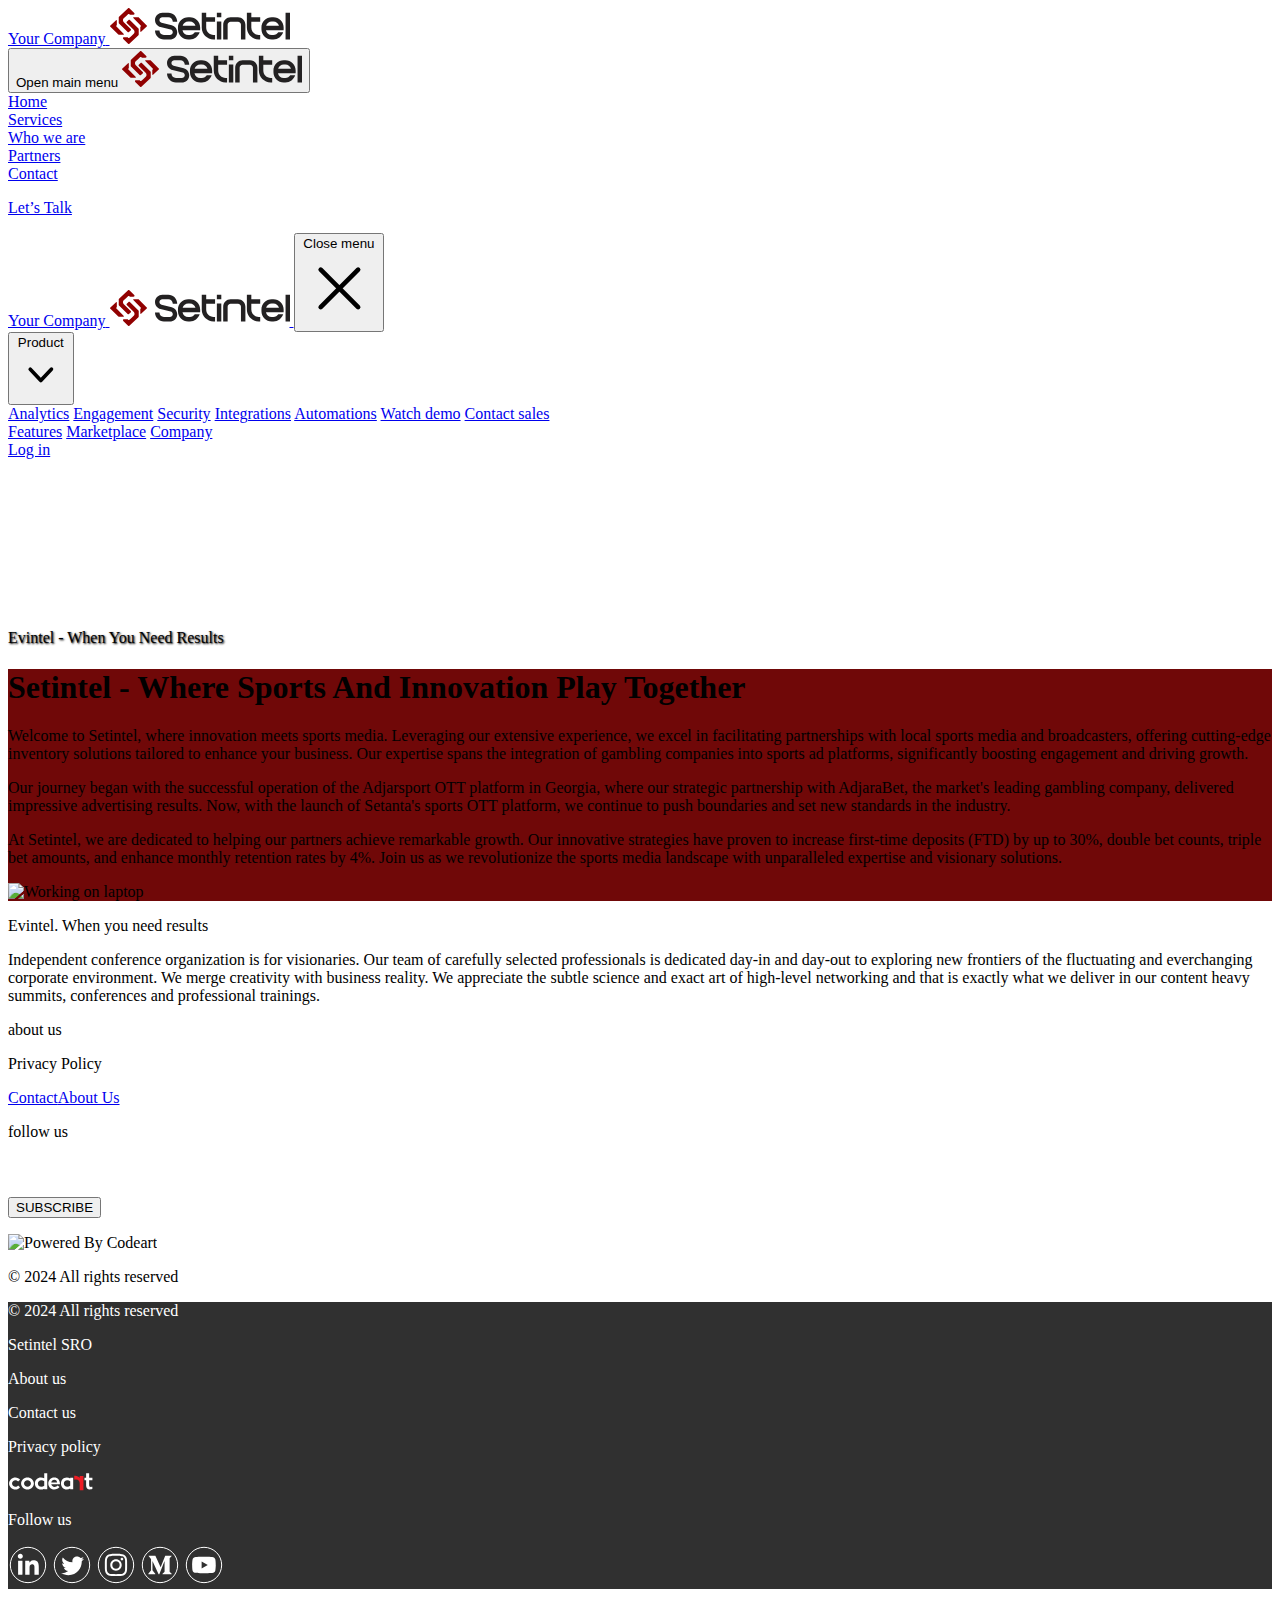
==== commit e4bfc8cb: "hi2" ====
--- a/index.html
+++ b/index.html
@@ -164,17 +164,23 @@
           <div
             class="rounded-[20px] border border-[#910101] px-3 py-[7px] flex gap-2.5 justify-center items-center relative h-9 bg-transparent bg-[#2a2a2a]"
           >
-            <a href="#" class="text-sm font-semibold leading-6 text-gray-900"
+            <a
+              href="service.html"
+              class="text-sm font-semibold leading-6 text-gray-900"
               >Services</a
             >
           </div>
           <div class="flex justify-center items-center relative h-9">
-            <a href="#" class="text-sm font-semibold leading-6 text-gray-900"
+            <a
+              href="whoweare.html"
+              class="text-sm font-semibold leading-6 text-gray-900"
               >Who we are</a
             >
           </div>
           <div class="flex justify-center items-center relative h-9">
-            <a href="#" class="text-sm font-semibold leading-6 text-gray-900"
+            <a
+              href="partners.html"
+              class="text-sm font-semibold leading-6 text-gray-900"
               >Partners</a
             >
           </div>
@@ -188,9 +194,13 @@
           <div
             class="rounded-[20px] px-3 py-[7px] flex gap-2.5 justify-center items-center relative w-[119px] h-9 bg-[#910101]"
           >
-            <p class="text-center font-bold leading-6 text-lg text-[#ececec]">
-              Let’s Talk
-            </p>
+            <a href="letstalk.html"
+              ><p
+                class="text-center font-bold leading-6 text-lg text-[#ececec]"
+              >
+                Let’s Talk
+              </p>
+            </a>
           </div>
         </div>
       </nav>
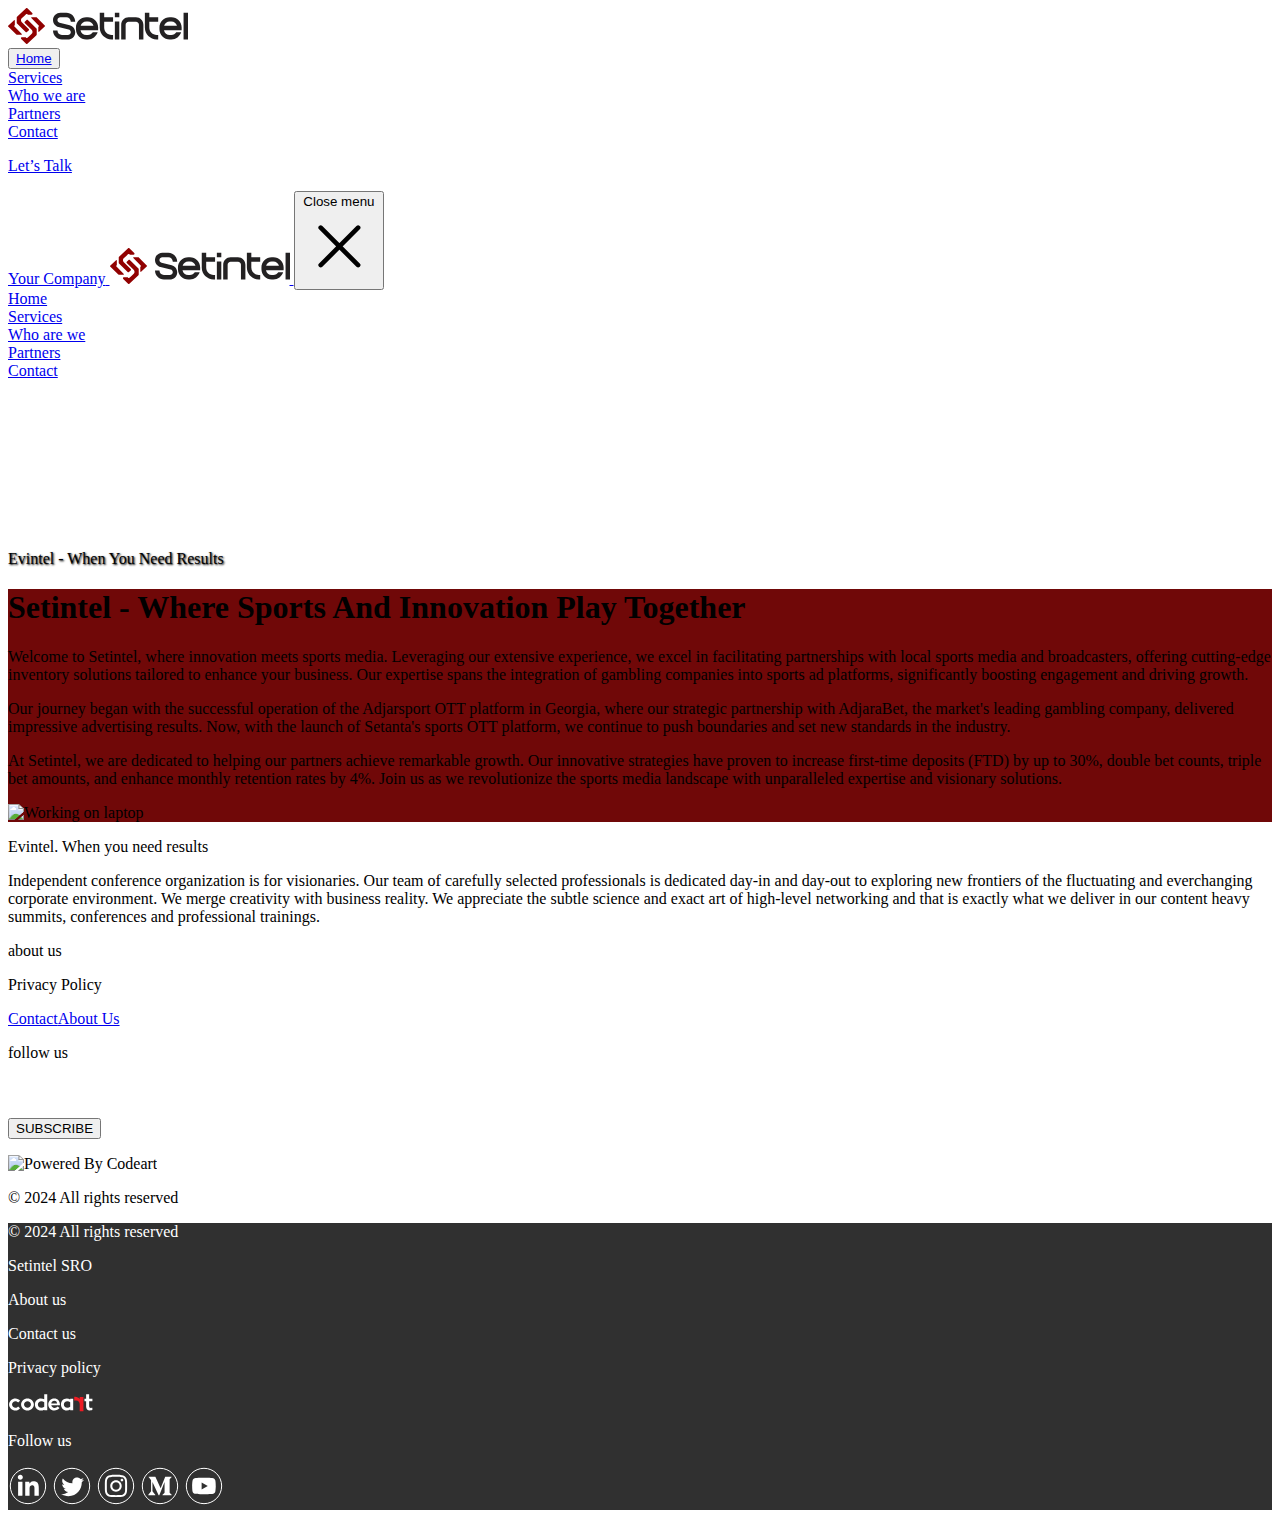
==== commit 47d13ffe: "hi" ====
--- a/index.html
+++ b/index.html
@@ -8,13 +8,9 @@
   </head>
   <body>
     <header class="bg-white border-b-2 border-solid border-red-900">
-      <nav
-        class="mx-auto flex max-w-7xl items-center justify-between p-3.5 lg:px-8"
-        aria-label="Global"
-      >
+      <nav class="mx-auto flex max-w-7xl items-center justify-between p-3.5 lg:px-8" aria-label="Global">
         <div class="flex lg:flex-1">
           <a href="#" class="-m-1.5 p-1.5">
-            <span class="sr-only">Your Company</span>
             <svg
               width="180"
               height="36"
@@ -82,122 +78,28 @@
             </svg>
           </a>
         </div>
-        <div class="flex lg:hidden">
-          <button
-            type="button"
-            class="-m-2.5 inline-flex items-center justify-center rounded-md p-2.5 text-gray-700"
-          >
-            <span class="sr-only">Open main menu</span>
-            <svg
-              width="180"
-              height="36"
-              viewBox="0 0 180 36"
-              fill="none"
-              xmlns="http://www.w3.org/2000/svg"
-            >
-              <g clip-path="url(#clip0_264_1438)">
-                <path
-                  d="M18.089 0.252303L9.03677 8.78158C8.8518 8.95628 8.7439 9.20475 8.7439 9.46097V14.8845C8.7439 15.1329 8.84409 15.3736 9.02136 15.5483L17.6304 24.0737C17.9849 24.4231 18.5514 24.4309 18.9137 24.0854L20.7018 22.3772C21.0794 22.0161 21.0871 21.4105 20.7133 21.0417L13.5956 13.9954C13.5571 13.9566 13.5224 13.9178 13.4916 13.8712C13.3105 13.6111 12.8403 12.8346 13.0022 11.802C13.1602 10.7809 13.8307 10.1986 14.0003 10.0588C15.349 8.80488 16.694 7.55091 18.0427 6.29307C18.4243 5.93978 19.0216 5.97084 19.3607 6.36295C19.5341 6.56482 19.7885 6.68129 20.0544 6.68129H23.5843C24.409 6.68129 24.8213 5.67191 24.2317 5.08957L19.3684 0.267832C19.0177 -0.0815695 18.4512 -0.089334 18.0928 0.252303H18.089Z"
-                  fill="#910101"
-                />
-                <path
-                  d="M19.3876 35.7515L28.4398 27.2222C28.6248 27.0475 28.7327 26.799 28.7327 26.5428V21.1193C28.7327 20.8708 28.6325 20.6301 28.4552 20.4554L19.8462 11.93C19.4917 11.5806 18.9252 11.5729 18.5629 11.9184L16.7748 13.6266C16.3972 13.9876 16.3895 14.5933 16.7633 14.9621L23.881 22.0083C23.9195 22.0472 23.9542 22.086 23.985 22.1326C24.1661 22.3927 24.6363 23.1691 24.4744 24.2018C24.3164 25.2228 23.6459 25.8052 23.4763 25.9449C22.1276 27.1989 20.7826 28.4529 19.4339 29.7107C19.0523 30.064 18.455 30.0329 18.1159 29.6408C17.9425 29.4389 17.6882 29.3225 17.4223 29.3225H13.8923C13.0676 29.3225 12.6553 30.3319 13.2449 30.9142L18.1082 35.7282C18.4589 36.0776 19.0254 36.0853 19.3838 35.7437L19.3876 35.7515Z"
-                  fill="#910101"
-                />
-                <path
-                  d="M6.06562 12.2095L0.146416 17.7301C-0.0424125 17.9087 -0.0501198 18.2076 0.134855 18.3901L8.33156 26.5893C8.41634 26.6748 8.53195 26.7213 8.65142 26.7213H13.4877C13.8924 26.7213 14.0966 26.2283 13.8076 25.9371L6.23518 18.3357C6.0502 18.1494 6.05791 17.8465 6.25059 17.6718L6.67835 17.2836C6.77469 17.1982 6.82864 17.074 6.82864 16.9459V12.5473C6.82864 12.1474 6.35464 11.9378 6.06562 12.2095Z"
-                  fill="#910101"
-                />
-                <path
-                  d="M31.0603 23.8214L36.9834 18.3008C37.1722 18.1223 37.1799 17.8233 36.9949 17.6409L28.7982 9.44157C28.7134 9.35616 28.5978 9.30957 28.4784 9.30957H23.642C23.2374 9.30957 23.0332 9.80261 23.3222 10.0938L30.8946 17.6952C31.0796 17.8816 31.0719 18.1844 30.8792 18.3591L30.4514 18.7473C30.3551 18.8327 30.3011 18.9569 30.3011 19.085V23.4836C30.3011 23.8835 30.7751 24.0931 31.0642 23.8214H31.0603Z"
-                  fill="#910101"
-                />
-                <g opacity="0.99">
-                  <path
-                    d="M62.749 24.5357C62.8877 23.138 61.9936 21.8802 60.668 21.5463L50.4674 18.9763C47.134 18.1377 44.8411 15.0513 45.0222 11.5573C45.2187 7.67121 48.5213 4.68188 52.3826 4.68188H58.325C63.2153 4.68188 67.1922 8.68447 67.1999 13.611C67.1999 13.6188 67.1922 13.6266 67.1845 13.6266H62.7721C62.7721 13.6266 62.7605 13.6188 62.7605 13.6149C62.7528 11.1575 60.7643 9.15811 58.3211 9.15811H52.3056C50.8682 9.15811 49.6042 10.218 49.4616 11.6583C49.3229 13.0559 50.2169 14.3137 51.5426 14.6476L61.7432 17.2176C65.0766 18.0562 67.3695 21.1426 67.1884 24.6366C66.9918 28.5227 63.6892 31.512 59.8279 31.512H53.8856C48.9953 31.512 45.0183 27.5094 45.0106 22.5829C45.0106 22.5751 45.0183 22.5674 45.026 22.5674H49.4385C49.4385 22.5674 49.45 22.5751 49.45 22.579C49.4577 25.0365 51.4462 27.0358 53.8894 27.0358H59.905C61.3424 27.0358 62.6064 25.976 62.749 24.5357Z"
-                    fill="#211F20"
-                  />
-                  <path
-                    d="M79.9092 9.15427C85.5664 9.15427 90.156 13.7741 90.156 19.4771V21.2009C90.156 21.5503 90.1406 21.8958 90.1059 22.2335C90.1059 22.2413 90.0982 22.2452 90.0905 22.2452H83.7474V22.2762H72.5179C72.5179 22.2762 72.5025 22.284 72.5025 22.2918C73.0112 24.9899 75.3696 27.0359 78.1943 27.0359H79.9208C81.9748 27.0359 83.7821 25.9527 84.811 24.3261C84.811 24.3261 84.8187 24.3183 84.8226 24.3183H89.6551C89.6551 24.3183 89.6705 24.3261 89.6666 24.3377C88.3448 28.4917 84.4758 31.5082 79.9208 31.5082H78.2097C72.5526 31.5082 67.9629 26.8883 67.9629 21.1853V19.4733C67.9629 13.7741 72.5487 9.15039 78.2097 9.15039H79.9092V9.15427ZM85.4584 17.8039C85.4584 17.8039 85.4739 17.7961 85.47 17.7845C84.7532 15.3814 82.5374 13.6227 79.9208 13.6227H78.1943C75.5777 13.6227 73.3618 15.3814 72.6451 17.7845C72.6451 17.7923 72.6489 17.8039 72.6566 17.8039H85.4546H85.4584Z"
-                    fill="#211F20"
-                  />
-                  <path
-                    d="M96.1909 13.6383V19.6131C96.1909 23.7127 99.4896 27.0398 103.563 27.0398H105.054C105.054 27.0398 105.07 27.0476 105.07 27.0553V31.5005C105.07 31.5005 105.062 31.516 105.054 31.516H103.563C97.0426 31.516 91.7554 26.1896 91.7554 19.6209V4.69754C91.7554 4.69754 91.7631 4.68201 91.7708 4.68201H96.1832C96.1832 4.68201 96.1986 4.68977 96.1986 4.69754V9.1427C96.1986 9.1427 96.2063 9.15823 96.214 9.15823H105.062C105.062 9.15823 105.077 9.16599 105.077 9.17376V13.6189C105.077 13.6189 105.07 13.6344 105.062 13.6344H96.214C96.214 13.6344 96.1986 13.6422 96.1986 13.65L96.1909 13.6383Z"
-                    fill="#211F20"
-                  />
-                  <path
-                    d="M106.854 9.13879V4.69363C106.854 4.69363 106.862 4.6781 106.869 4.6781H111.282C111.282 4.6781 111.297 4.68587 111.297 4.69363V9.13879C111.297 9.13879 111.29 9.15432 111.282 9.15432H106.869C106.869 9.15432 106.854 9.14656 106.854 9.13879ZM106.854 31.4966V13.6383C106.854 13.6383 106.862 13.6228 106.869 13.6228H111.282C111.282 13.6228 111.297 13.6305 111.297 13.6383V31.4966C111.297 31.4966 111.29 31.5121 111.282 31.5121H106.869C106.869 31.5121 106.854 31.5044 106.854 31.4966Z"
-                    fill="#211F20"
-                  />
-                  <path
-                    d="M135.398 16.6315V31.4966C135.398 31.4966 135.39 31.5121 135.382 31.5121H130.97C130.97 31.5121 130.955 31.5043 130.955 31.4966V16.6315C130.955 14.9699 129.617 13.6266 127.972 13.6266H120.623C118.974 13.6266 117.64 14.9738 117.64 16.6315V31.4966C117.64 31.4966 117.633 31.5121 117.625 31.5121H113.212C113.212 31.5121 113.197 31.5043 113.197 31.4966V16.6315C113.197 12.5008 116.519 9.1543 120.619 9.1543H127.964C132.064 9.1543 135.386 12.5008 135.386 16.6315H135.398Z"
-                    fill="#211F20"
-                  />
-                  <path
-                    d="M141.309 13.6383V19.6131C141.309 23.7127 144.608 27.0398 148.681 27.0398H150.173C150.173 27.0398 150.188 27.0476 150.188 27.0553V31.5005C150.188 31.5005 150.181 31.516 150.173 31.516H148.681C142.161 31.516 136.874 26.1896 136.874 19.6209V4.69754C136.874 4.69754 136.882 4.68201 136.889 4.68201H141.302C141.302 4.68201 141.317 4.68977 141.317 4.69754V9.1427C141.317 9.1427 141.325 9.15823 141.333 9.15823H150.181C150.181 9.15823 150.196 9.16599 150.196 9.17376V13.6189C150.196 13.6189 150.188 13.6344 150.181 13.6344H141.333C141.333 13.6344 141.317 13.6422 141.317 13.65L141.309 13.6383Z"
-                    fill="#211F20"
-                  />
-                  <path
-                    d="M163.398 9.15427C169.056 9.15427 173.645 13.7741 173.645 19.4771V21.2009C173.645 21.5503 173.63 21.8958 173.595 22.2335C173.595 22.2413 173.587 22.2452 173.58 22.2452H167.237V22.2762H156.007C156.007 22.2762 155.992 22.284 155.992 22.2918C156.5 24.9899 158.859 27.0359 161.684 27.0359H163.41C165.464 27.0359 167.271 25.9527 168.3 24.3261C168.3 24.3261 168.308 24.3183 168.312 24.3183H173.144C173.144 24.3183 173.16 24.3261 173.156 24.3377C171.834 28.4917 167.965 31.5082 163.41 31.5082H161.699C156.042 31.5082 151.452 26.8883 151.452 21.1853V19.4733C151.452 13.7741 156.038 9.15039 161.699 9.15039H163.398V9.15427ZM168.948 17.8039C168.948 17.8039 168.963 17.7961 168.959 17.7845C168.242 15.3814 166.027 13.6227 163.41 13.6227H161.684C159.067 13.6227 156.851 15.3814 156.134 17.7845C156.134 17.7923 156.138 17.8039 156.146 17.8039H168.944H168.948Z"
-                    fill="#211F20"
-                  />
-                  <path
-                    d="M175.561 31.4966V4.69754C175.561 4.69754 175.568 4.68201 175.576 4.68201H179.989C179.989 4.68201 180.004 4.68977 180.004 4.69754V31.4966C180.004 31.4966 179.996 31.5122 179.989 31.5122H175.576C175.576 31.5122 175.561 31.5044 175.561 31.4966Z"
-                    fill="#211F20"
-                  />
-                </g>
-              </g>
-              <defs>
-                <clipPath id="clip0_264_1438">
-                  <rect width="180" height="36" fill="white" />
-                </clipPath>
-              </defs>
-            </svg>
+
+        <div class="hidden lg:flex lg:gap-x-1">
+          <button class="flex justify-center items-center relative h-9 px-6 cursor-pointer rounded-[20px] border border-[#910101]">
+            <a href="#" class="text-sm font-semibold leading-6 text-gray-900">Home</a>
           </button>
-        </div>
-        <div class="hidden lg:flex lg:gap-x-12">
-          <div class="flex justify-center items-center relative h-9">
-            <a href="#" class="text-sm font-semibold leading-6 text-gray-900"
-              >Home</a
-            >
-          </div>
-          <div
-            class="rounded-[20px] border border-[#910101] px-3 py-[7px] flex gap-2.5 justify-center items-center relative h-9 bg-transparent bg-[#2a2a2a]"
-          >
-            <a
-              href="service.html"
-              class="text-sm font-semibold leading-6 text-gray-900"
-              >Services</a
-            >
-          </div>
-          <div class="flex justify-center items-center relative h-9">
-            <a
-              href="whoweare.html"
-              class="text-sm font-semibold leading-6 text-gray-900"
-              >Who we are</a
-            >
-          </div>
-          <div class="flex justify-center items-center relative h-9">
-            <a
-              href="partners.html"
-              class="text-sm font-semibold leading-6 text-gray-900"
-              >Partners</a
-            >
-          </div>
-          <div class="flex justify-center items-center relative h-9">
-            <a href="#" class="text-sm font-semibold leading-6 text-gray-900"
-              >Contact</a
-            >
+          <div class="flex justify-center items-center relative h-9 px-6  rounded-[20px] border border-[#fff] hover:rounded-[20px] hover:border hover:border-[#910101]">
+            <a href="service.html" class="text-sm font-semibold leading-6 text-gray-900">Services</a>
+          </div>
+          <div class="flex justify-center items-center relative h-9 px-6 rounded-[20px] border border-[#fff] hover:rounded-[20px] hover:border hover:border-[#910101]">
+            <a href="whoweare.html" class="text-sm font-semibold leading-6 text-gray-900">Who we are</a>
+          </div>
+          <div class="flex justify-center items-center relative h-9 px-6  rounded-[20px] border border-[#fff] hover:rounded-[20px] hover:border hover:border-[#910101]">
+            <a href="partners.html" class="text-sm font-semibold leading-6 text-gray-900">Partners</a>
+          </div>
+          <div class="flex justify-center items-center relative h-9 px-6  rounded-[20px] border border-[#fff] hover:rounded-[20px] hover:border hover:border-[#910101]">
+            <a href="#" class="text-sm font-semibold leading-6 text-gray-900">Contact</a>
           </div>
         </div>
         <div class="hidden lg:flex lg:flex-1 lg:justify-end">
-          <div
-            class="rounded-[20px] px-3 py-[7px] flex gap-2.5 justify-center items-center relative w-[119px] h-9 bg-[#910101]"
-          >
-            <a href="letstalk.html"
-              ><p
-                class="text-center font-bold leading-6 text-lg text-[#ececec]"
-              >
+          <div class="rounded-[20px] px-3 py-[7px] flex gap-2.5 justify-center items-center relative w-[119px] h-9 bg-[#910101] hover:opacity-90">
+            <a href="letstalk.html">
+              <p class="text-center font-bold leading-6 text-lg text-[#ececec]">
                 Let’s Talk
               </p>
             </a>
@@ -300,105 +202,51 @@
           </div>
           <div class="mt-6 flow-root">
             <div class="-my-6 divide-y divide-gray-500/10">
+
+
               <div class="space-y-2 py-6">
-                <div class="-mx-3">
-                  <button
-                    type="button"
-                    class="flex w-full items-center justify-between rounded-lg py-2 pl-3 pr-3.5 text-base font-semibold leading-7 text-gray-900 hover:bg-gray-50"
-                    aria-controls="disclosure-1"
-                    aria-expanded="false"
-                  >
-                    Product
-                    <!--
-                        Expand/collapse icon, toggle classes based on menu open state.
-      
-                        Open: "rotate-180", Closed: ""
-                      -->
-                    <svg
-                      class="h-5 w-5 flex-none"
-                      viewBox="0 0 20 20"
-                      fill="currentColor"
-                      aria-hidden="true"
-                    >
-                      <path
-                        fill-rule="evenodd"
-                        d="M5.23 7.21a.75.75 0 011.06.02L10 11.168l3.71-3.938a.75.75 0 111.08 1.04l-4.25 4.5a.75.75 0 01-1.08 0l-4.25-4.5a.75.75 0 01.02-1.06z"
-                        clip-rule="evenodd"
-                      />
-                    </svg>
-                  </button>
-                  <!-- 'Product' sub-menu, show/hide based on menu state. -->
-                  <div class="mt-2 space-y-2" id="disclosure-1">
-                    <a
-                      href="#"
-                      class="block rounded-lg py-2 pl-6 pr-3 text-sm font-semibold leading-7 text-gray-900 hover:bg-gray-50"
-                      >Analytics</a
-                    >
-                    <a
-                      href="#"
-                      class="block rounded-lg py-2 pl-6 pr-3 text-sm font-semibold leading-7 text-gray-900 hover:bg-gray-50"
-                      >Engagement</a
-                    >
-                    <a
-                      href="#"
-                      class="block rounded-lg py-2 pl-6 pr-3 text-sm font-semibold leading-7 text-gray-900 hover:bg-gray-50"
-                      >Security</a
-                    >
-                    <a
-                      href="#"
-                      class="block rounded-lg py-2 pl-6 pr-3 text-sm font-semibold leading-7 text-gray-900 hover:bg-gray-50"
-                      >Integrations</a
-                    >
-                    <a
-                      href="#"
-                      class="block rounded-lg py-2 pl-6 pr-3 text-sm font-semibold leading-7 text-gray-900 hover:bg-gray-50"
-                      >Automations</a
-                    >
-                    <a
-                      href="#"
-                      class="block rounded-lg py-2 pl-6 pr-3 text-sm font-semibold leading-7 text-gray-900 hover:bg-gray-50"
-                      >Watch demo</a
-                    >
-                    <a
-                      href="#"
-                      class="block rounded-lg py-2 pl-6 pr-3 text-sm font-semibold leading-7 text-gray-900 hover:bg-gray-50"
-                      >Contact sales</a
-                    >
+
+
+                <a href="#" class="-mx-3 flex justify-center block rounded-lg px-3 py-2 text-base font-semibold leading-7 text-gray-900 hover:bg-gray-50">
+                  <div class=" h-8 px-6 rounded-[20px] border border-[#fff] hover:rounded-[20px] hover:border hover:border-[#910101]">
+                    Home
                   </div>
-                </div>
-                <a
-                  href="#"
-                  class="-mx-3 block rounded-lg px-3 py-2 text-base font-semibold leading-7 text-gray-900 hover:bg-gray-50"
-                  >Features</a
-                >
-                <a
-                  href="#"
-                  class="-mx-3 block rounded-lg px-3 py-2 text-base font-semibold leading-7 text-gray-900 hover:bg-gray-50"
-                  >Marketplace</a
-                >
-                <a
-                  href="#"
-                  class="-mx-3 block rounded-lg px-3 py-2 text-base font-semibold leading-7 text-gray-900 hover:bg-gray-50"
-                  >Company</a
-                >
+
+                </a>
+                <a href="#" class="-mx-3 flex justify-center block rounded-lg px-3 py-2 text-base font-semibold leading-7 text-gray-900 hover:bg-gray-50">
+                  <div class=" h-8 px-6 rounded-[20px] border border-[#fff] hover:rounded-[20px] hover:border hover:border-[#910101]">
+                    Services
+                  </div>
+                </a>
+                <a href="#" class="-mx-3 flex justify-center block rounded-lg px-3 py-2 text-base font-semibold leading-7 text-gray-900 hover:bg-gray-50">
+                  <div class=" h-8 px-6 rounded-[20px] border border-[#fff] hover:rounded-[20px] hover:border hover:border-[#910101]">
+                    Who are we
+                  </div>
+                </a>
+                <a href="#" class="-mx-3 flex justify-center block rounded-lg px-3 py-2 text-base font-semibold leading-7 text-gray-900 hover:bg-gray-50">
+                  <div class=" h-8 px-6 rounded-[20px] border border-[#fff] hover:rounded-[20px] hover:border hover:border-[#910101]">
+                    Partners
+                  </div>
+                </a>
+                <a href="#" class="-mx-3 flex justify-center block rounded-lg px-3 py-2 text-base font-semibold leading-7 text-gray-900 hover:bg-gray-50">
+                  <div class=" h-8 px-6 rounded-[20px] border border-[#fff] hover:rounded-[20px] hover:border hover:border-[#910101]">
+                    Contact
+                  </div>
+                </a>
+
+
               </div>
-              <div class="py-6">
-                <a
-                  href="#"
-                  class="-mx-3 block rounded-lg px-3 py-2.5 text-base font-semibold leading-7 text-gray-900 hover:bg-gray-50"
-                  >Log in</a
-                >
-              </div>
+
             </div>
           </div>
         </div>
       </div>
     </header>
 
-    <div
-      id="heroVideoContainer"
-      class="relative h-[calc(50vh-54px)] w-full overflow-hidden lg:h-[calc(50vh-78px)]"
-    >
+
+
+
+    <div id="heroVideoContainer" class="relative h-[calc(50vh-54px)] w-full overflow-hidden lg:h-[calc(50vh-78px)]">
       <video autoplay muted>
         <source src="./assets/home-Ck27GsdL.mp4" type="video/mp4" />
         <source src="./assets/home-qvvV6RXz.webm" type="video/webm" />
@@ -406,19 +254,16 @@
         Your browser does not support the video tag.
       </video>
 
-      <p
-        class="rubik-700 cont absolute left-1/2 top-1/2 hidden -translate-x-1/2 -translate-y-1/2 text-center text-[64px] text-white lg:block"
-        style="text-shadow: black 1px 1px 2px"
-      >
+      <p class="rubik-700 cont absolute left-1/2 top-1/2 hidden -translate-x-1/2 -translate-y-1/2 text-center text-[64px] text-white lg:block" style="text-shadow: black 1px 1px 2px">
         Evintel - When You Need Results
       </p>
     </div>
 
+
+
+
     <div class="h-16"></div>
-    <div
-      class="bg-red-700 flex items-center justify-center"
-      style="background-color: rgb(112, 8, 8)"
-    >
+    <div class="bg-red-700 flex items-center justify-center" style="background-color: rgb(112, 8, 8)">
       <div class="bg-white rounded-lg max-w-7xl p-6 md:p-12 shadow-lg -mt-12">
         <h1 class="text-center text-3xl font-bold mb-6 text-gray-800">
           Setintel - Where Sports And Innovation Play Together
